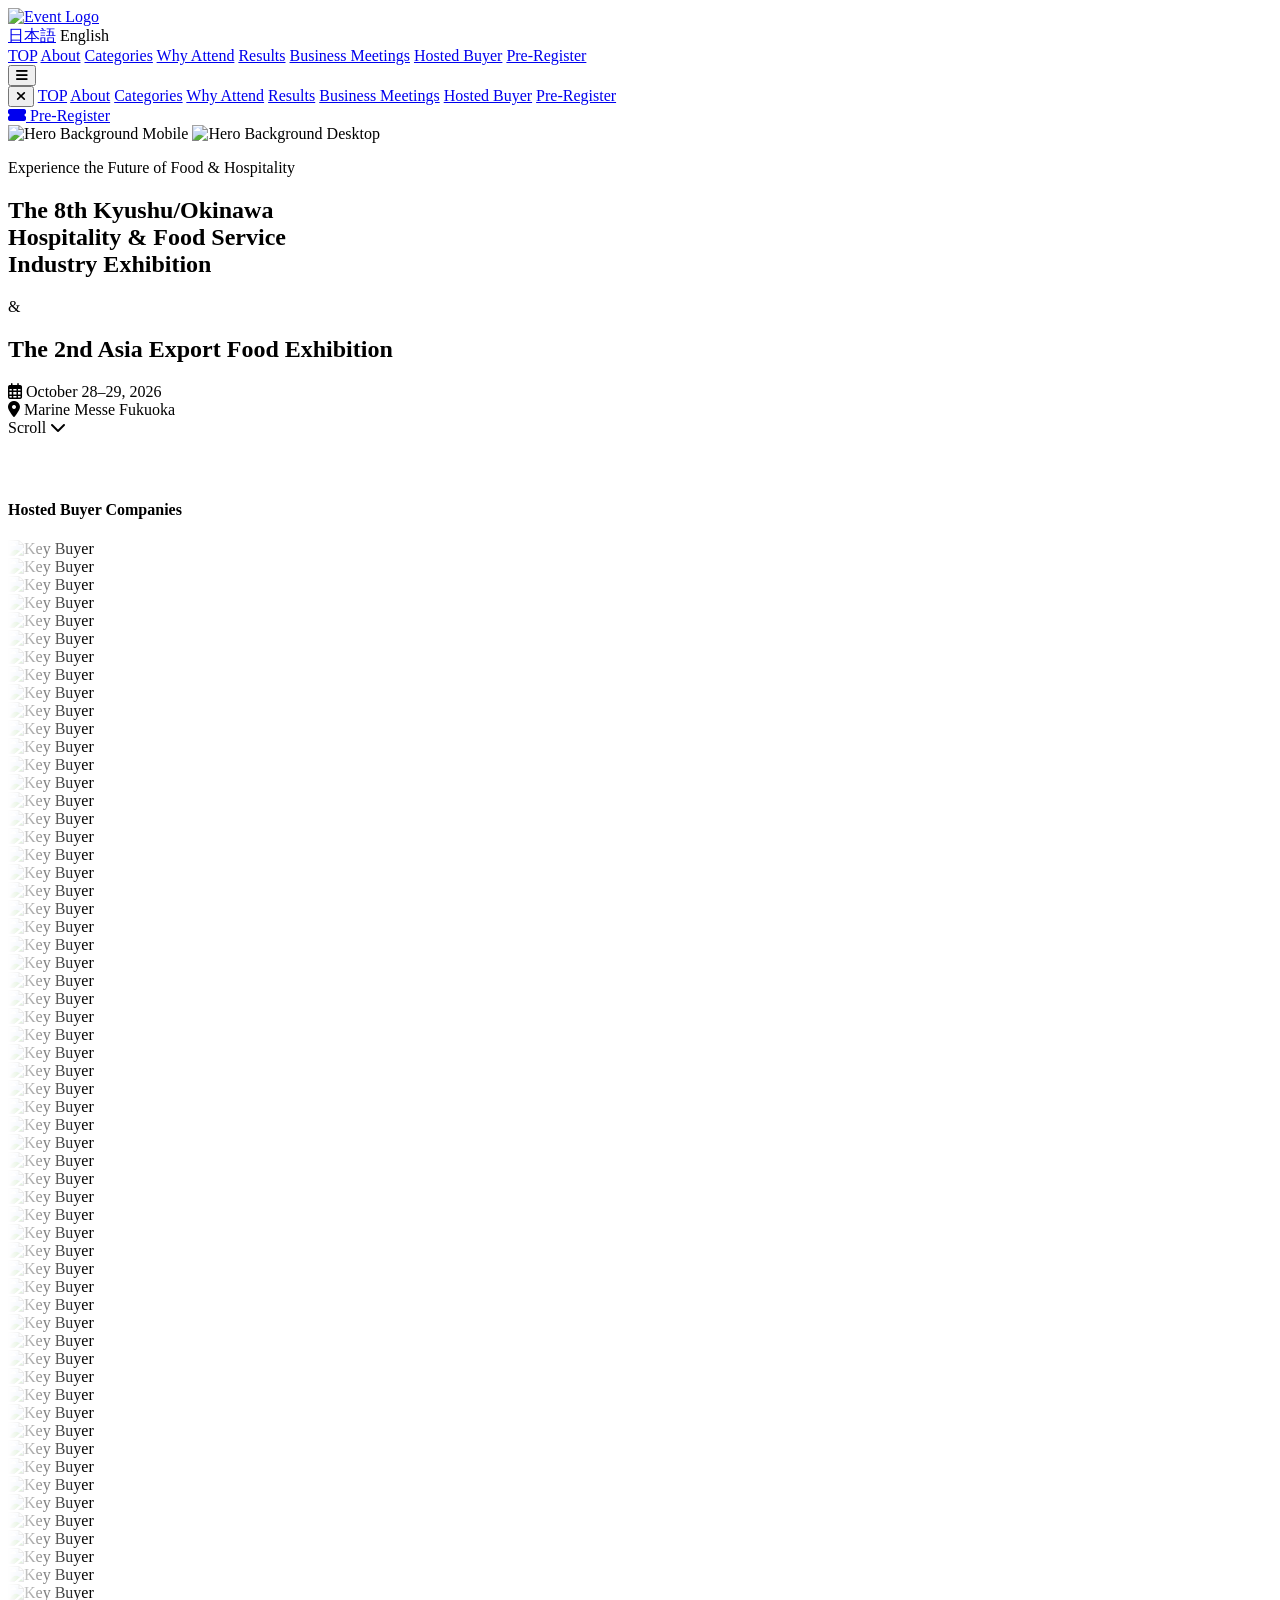
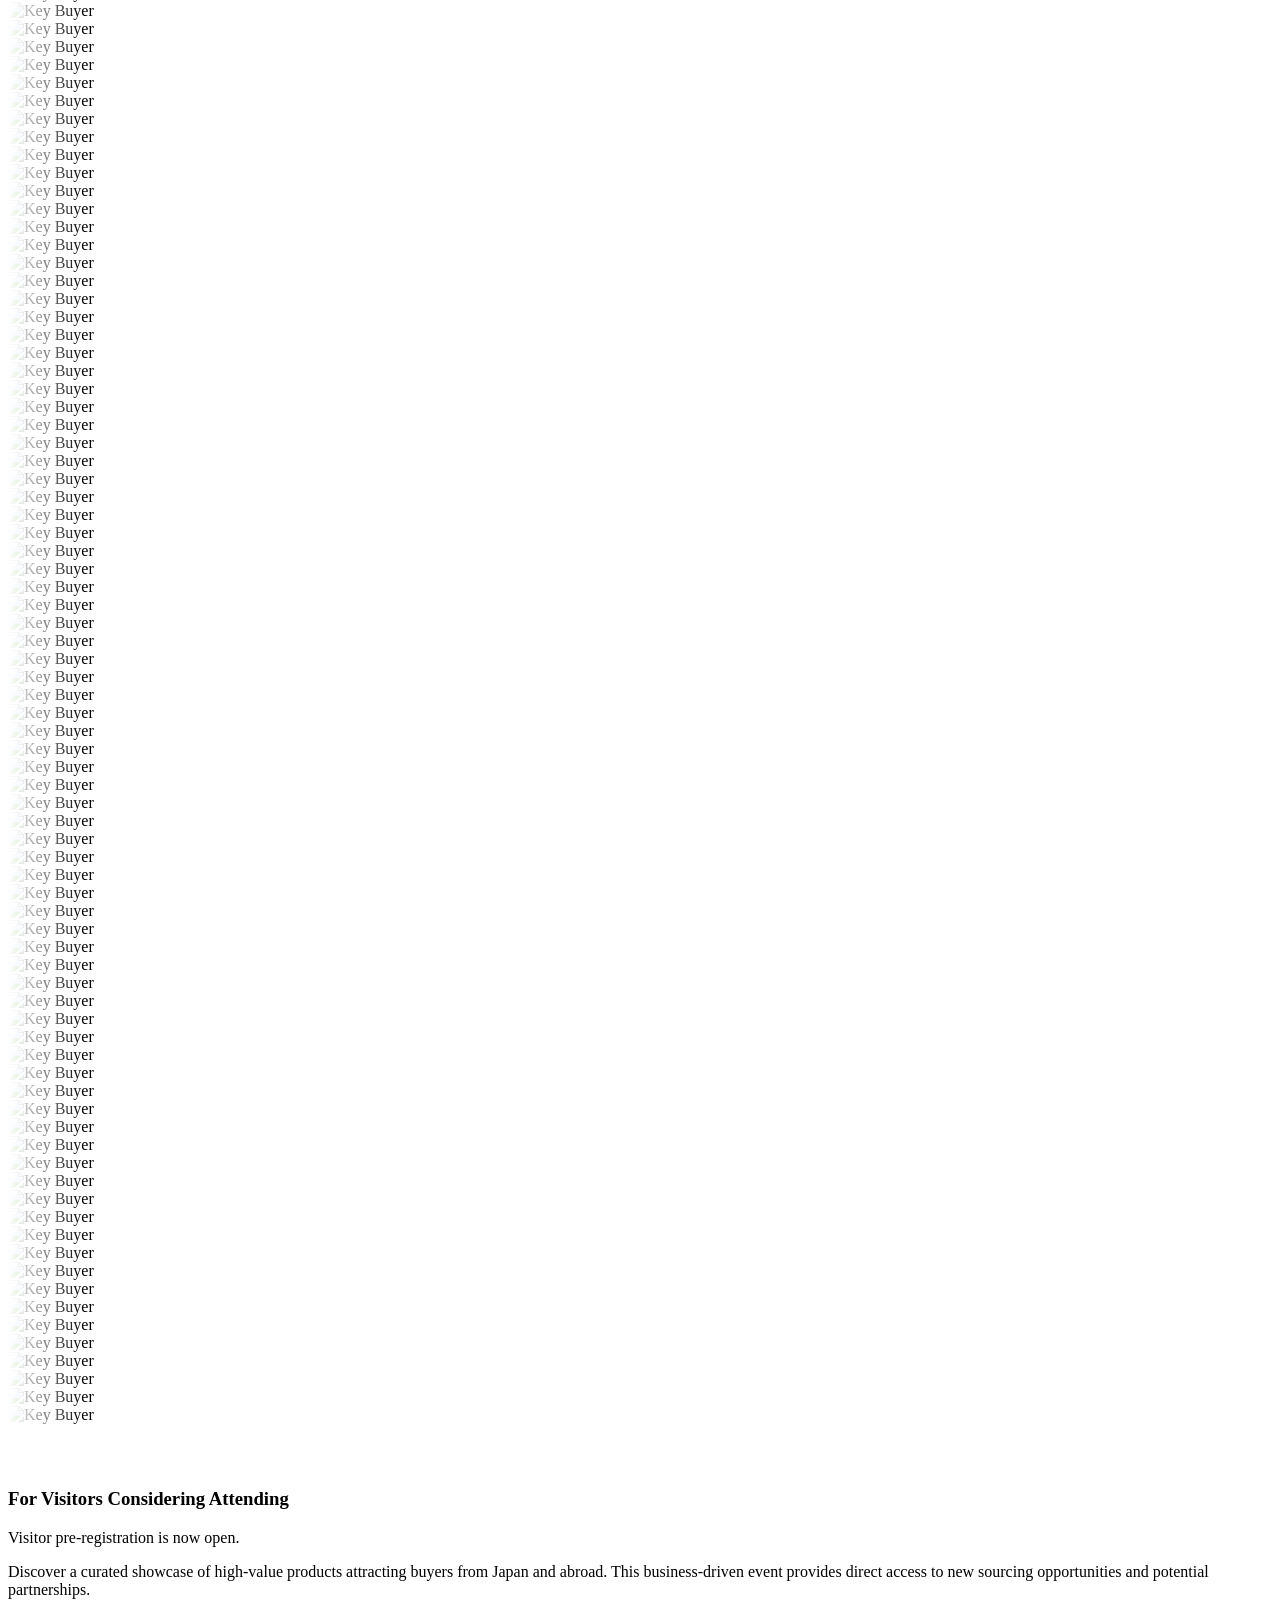
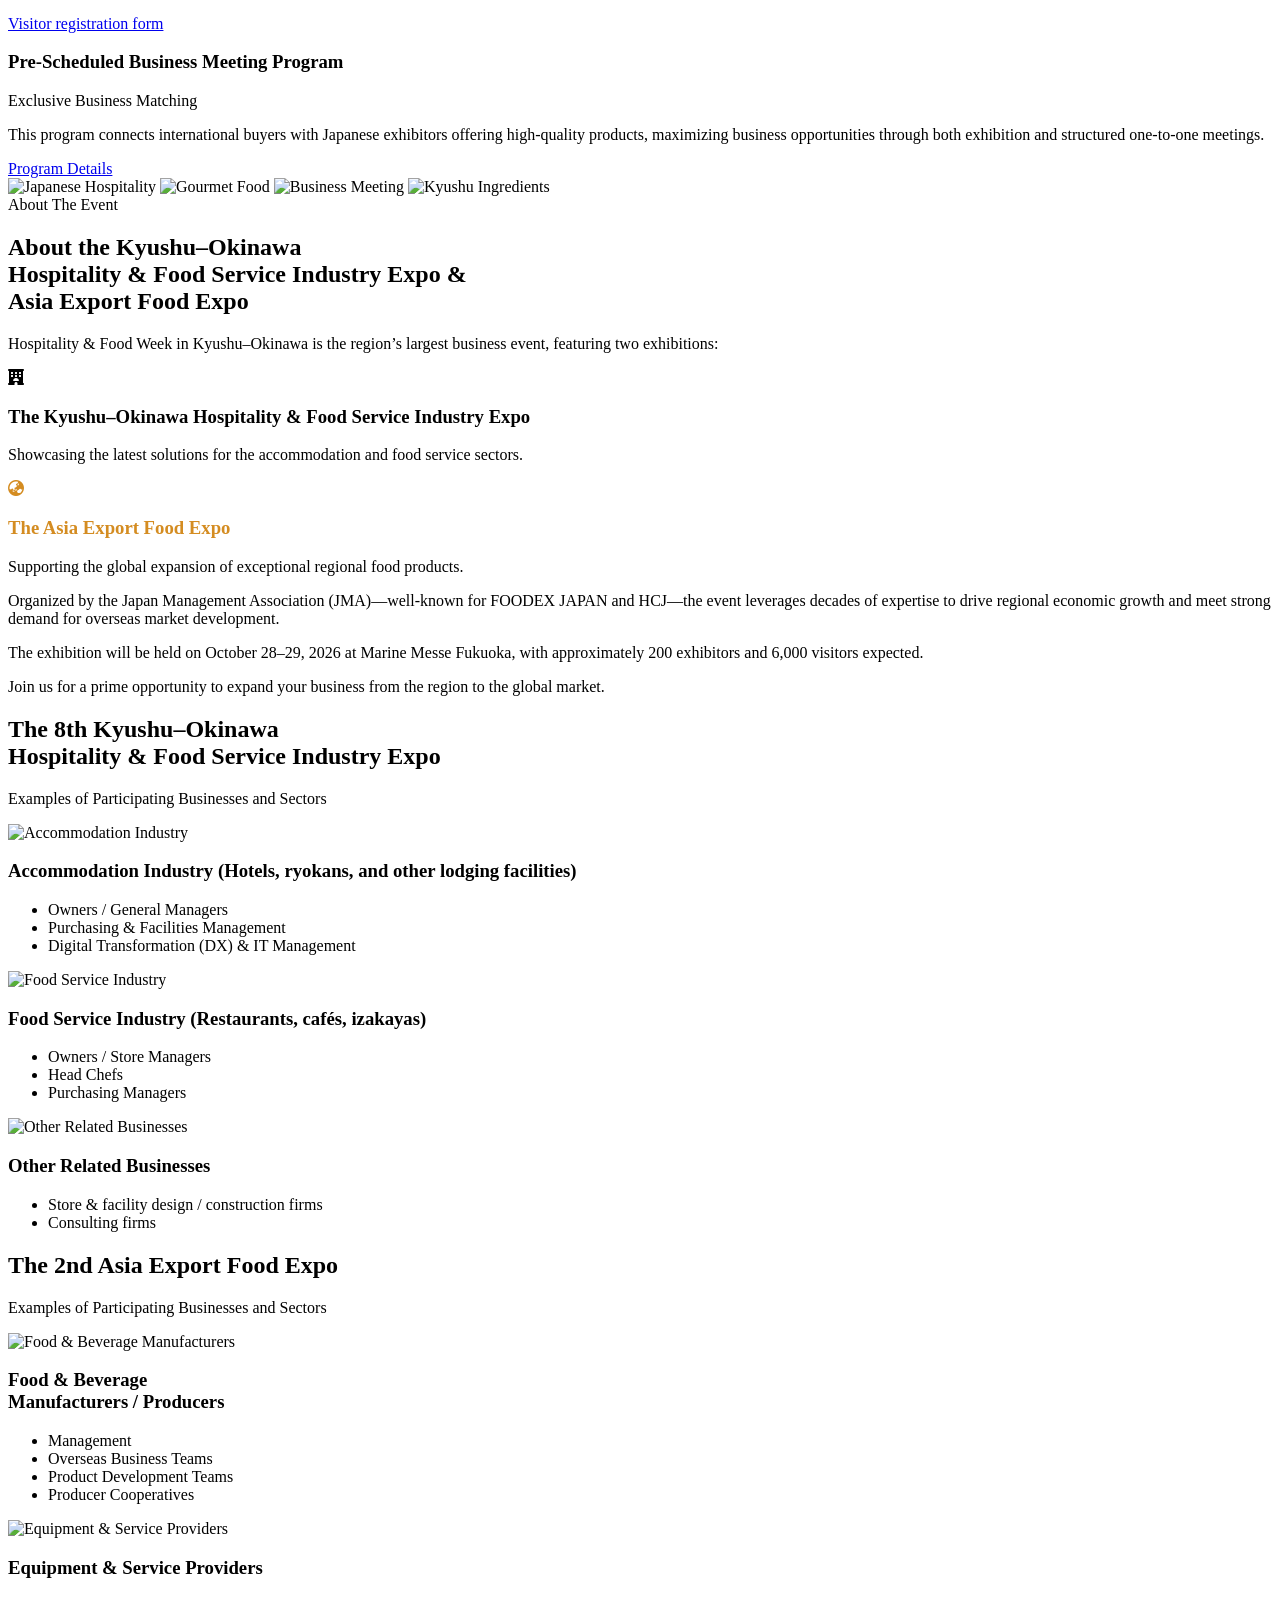
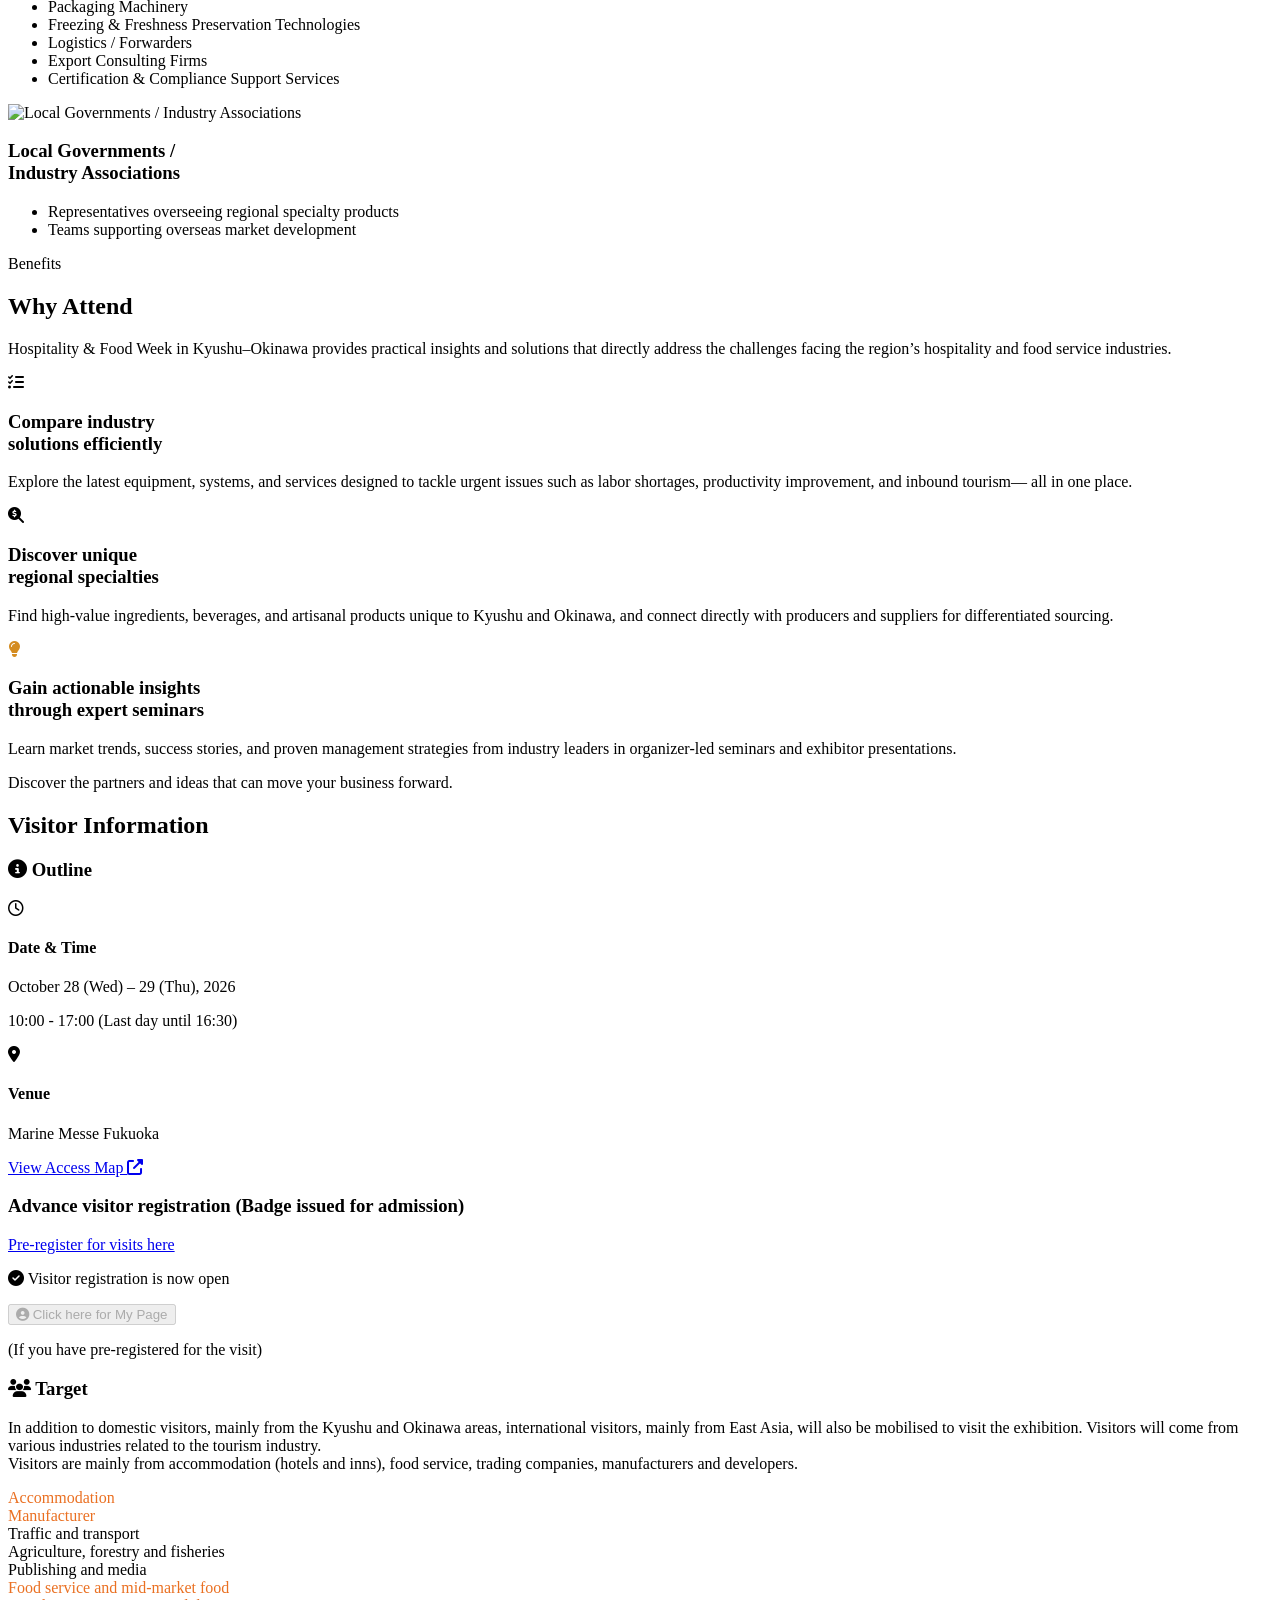
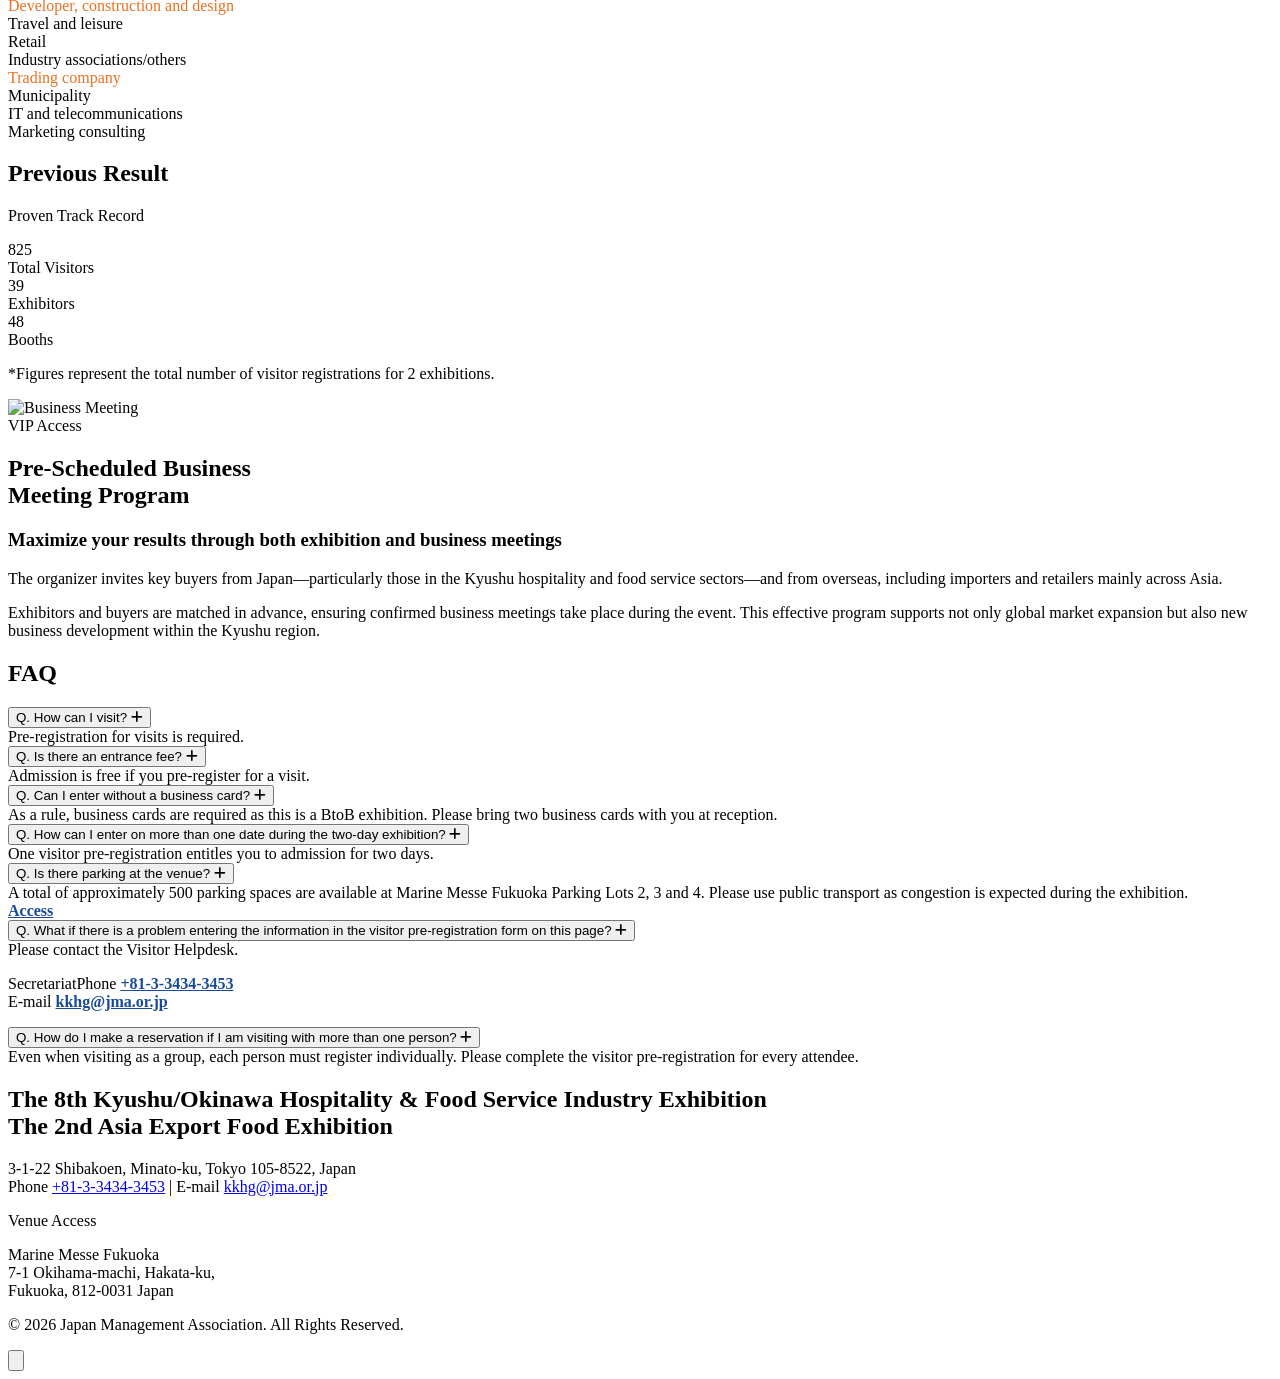
==== en.html @ f1da7d0d "Add English visitor registration links" ====
<!DOCTYPE html>
<html lang="en" class="scroll-smooth">
<head>
    <!-- テスト環境でも本番サイトの画像・相対リンクを参照 -->
    <base href="https://ksh.jma.or.jp/">
<!-- Google Tag Manager --> <script>(function(w,d,s,l,i){w[l]=w[l]||[];w[l].push({'gtm.start': new Date().getTime(),event:'gtm.js'});var f=d.getElementsByTagName(s)[0], j=d.createElement(s),dl=l!='dataLayer'?'&l='+l:'';j.async=true;j.src= 'https://www.googletagmanager.com/gtm.js?id='+i+dl;f.parentNode.insertBefore(j,f); })(window,document,'script','dataLayer','GTM-KD7G38JB');</script> <!-- End Google Tag Manager --> 
 <!-- End Google Tag Manager --> 
    <meta charset="UTF-8">
    <meta name="viewport" content="width=device-width, initial-scale=1.0">
    <title>The 8th Kyushu/Okinawa Hospitality & Food Service Industry Exhibition</title>
    
    <!-- SEO Meta Tags -->
    <title>The 8th Kyushu/Okinawa Hospitality & Food Service Industry Exhibition 2026</title>
    <meta name="description" content="Join the largest hospitality & food service business event in Kyushu & Okinawa, Japan. Discover innovative solutions, high-value regional products, and exclusive networking opportunities. Oct 28-29, 2026 at Marine Messe Fukuoka.">
    <meta name="keywords" content="Kyushu Hospitality Expo, Food Service Industry, Asia Export Food Expo, Japan Trade Show, Fukuoka Event, Hotel Supplies, Restaurant Equipment, Japanese Food Export, B2B Exhibition">
    <meta name="author" content="Japan Management Association (JMA)">
    <meta name="robots" content="index, follow">
    <link rel="canonical" href="https://ksh.jma.or.jp/en.php">

    <!-- Open Graph / Facebook / LinkedIn -->
    <meta property="og:type" content="website">
    <meta property="og:url" content="https://ksh.jma.or.jp/en.php">
    <meta property="og:title" content="The 8th Kyushu/Okinawa Hospitality & Food Service Industry Exhibition">
    <meta property="og:description" content="The region's largest business event connecting international buyers with Japanese hospitality and food service leaders. Experience the future of food and hospitality in Fukuoka.">
    <meta property="og:image" content="./images/en/jma_en_bg.webp">
    <meta property="og:site_name" content="Hospitality & Food Week in Kyushu & Okinawa">

    <!-- Twitter -->
    <meta name="twitter:card" content="summary_large_image">
    <meta name="twitter:url" content="https://ksh.jma.or.jp/en.php">
    <meta name="twitter:title" content="Kyushu/Okinawa Hospitality & Food Service Expo 2026">
    <meta name="twitter:description" content="Discover the future of food & hospitality in Japan. Join us on Oct 28-29, 2026 at Marine Messe Fukuoka.">
    <meta name="twitter:image" content="./images/en/jma_en_bg.webp">


    <!-- Fonts: ゴシック体 (Inter & Roboto) + 数字用 (Oswald) を採用 -->
    <link rel="preconnect" href="https://fonts.googleapis.com">
    <link rel="preconnect" href="https://fonts.gstatic.com" crossorigin>
    <link href="https://fonts.googleapis.com/css2?family=Inter:wght@300;400;500;700;800&family=Oswald:wght@500;700&family=Roboto:wght@400;500;700&display=swap" rel="stylesheet">
    
    <!-- Tailwind CSS -->
    <script src="https://cdn.tailwindcss.com"></script>
    
    <!-- Tailwind Config for Custom Colors/Fonts -->
    <script>
        tailwind.config = {
            theme: {
                extend: {
                    colors: {
                        'brand-blue': '#184A9A',   // 指定色: Previous Highlights背景など
                        'brand-orange': '#EA7022', // 指定色: アクセントカラー
                        'brand-yellow': '#E5A33B', // 指定色: サブカラー
                        'brand-dark': '#333333',   // 基本テキスト色
                        'brand-gray': '#f3f4f6',   // 背景用薄いグレー
                    },
                    fontFamily: {
                        sans: ['Inter', 'sans-serif'], // 基本フォント
                        heading: ['Roboto', 'sans-serif'], // 見出し用（ゴシック系）
                        oswald: ['Oswald', 'sans-serif'], // 数字用
                    },
                    backgroundImage: {
                        // Modified: Responsive Hero Backgrounds
                        'network-pattern': "url('https://www.transparenttextures.com/patterns/cubes.png')",
                    },
                    boxShadow: {
                        'orange-glow': '0 4px 20px rgba(234, 112, 34, 0.3)',
                    }
                }
            }
        }
    </script>

    <!-- FontAwesome -->
    <link rel="stylesheet" href="https://cdnjs.cloudflare.com/ajax/libs/font-awesome/6.4.0/css/all.min.css">

    <style>
        .logo {
            height:1.8rem;
        }

        /* Custom Utilities */
        .text-shadow {
            text-shadow: 1px 1px 3px rgba(0, 0, 0, 0.3);
        }
        
        /* Animation Classes */
        .reveal-on-scroll {
            opacity: 0;
            transform: translateY(30px);
            transition: all 0.8s cubic-bezier(0.5, 0, 0, 1);
        }
        
        .reveal-on-scroll.is-visible {
            opacity: 1;
            transform: translateY(0);
        }
        .faq-content a {
            color:#184A9A;
            text-decoration:underline;
            font-weight: bold;
        }

        /* Infinite Scroll Animation */
        @keyframes infinite-scroll {
            from { transform: translateX(0); }
            to { transform: translateX(-50%); } /* Move half way (since we duplicated the items) */
        }
        
        .animate-infinite-scroll {
            display: flex;
            width: max-content; /* Ensure container is wide enough */
            animation: infinite-scroll 40s linear infinite;
        }
        
        /* Pause on hover */
        .animate-infinite-scroll:hover {
            animation-play-state: paused;
        }

        /* Dual Banner Carousel: Row1 Left, Row2 Right */
        @keyframes banner-scroll-left {
            from { transform: translateX(0); }
            to   { transform: translateX(-50%); }
        }
        @keyframes banner-scroll-right {
            from { transform: translateX(-50%); }
            to   { transform: translateX(0); }
        }

        .banner-scroll-left {
            animation: banner-scroll-left 70s linear infinite;
        }
        .banner-scroll-right {
            animation: banner-scroll-right 60s linear infinite;
        }

        /* Pause on hover */
        .banner-scroll-left:hover,
        .banner-scroll-right:hover {
            animation-play-state: paused;
        }

        /* Staggered delays */
        .delay-100 { transition-delay: 100ms; }
        .delay-200 { transition-delay: 200ms; }
        .delay-300 { transition-delay: 300ms; }

        /* Smooth Anchor Offset */
        html {
            scroll-padding-top: 90px;
        }

        /* Custom Scrollbar */
        ::-webkit-scrollbar {
            width: 10px;
        }
        ::-webkit-scrollbar-track {
            background: #f1f1f1; 
        }
        ::-webkit-scrollbar-thumb {
            background: #EA7022; 
            border-radius: 5px;
        }
        ::-webkit-scrollbar-thumb:hover {
            background: #d6621a; 
        }
        .bg_or_bd {
            color:#EA7022;
        }
    </style>
        <script type="text/javascript">
    (function(c,l,a,r,i,t,y){
        c[a]=c[a]||function(){(c[a].q=c[a].q||[]).push(arguments)};
        t=l.createElement(r);t.async=1;t.src="https://www.clarity.ms/tag/"+i;
        y=l.getElementsByTagName(r)[0];y.parentNode.insertBefore(t,y);
    })(window, document, "clarity", "script", "uqb3ot92ph");
</script>
</head>
<body class="font-sans text-brand-dark antialiased bg-white selection:bg-brand-orange selection:text-white">
<!-- Google Tag Manager (noscript) --> <noscript><iframe src="https://www.googletagmanager.com/ns.html?id=GTM-KD7G38JB" height="0" width="0" style="display:none;visibility:hidden"></iframe></noscript> <!-- End Google Tag Manager (noscript) -->

    <!-- Sticky Navigation (White Background) -->
    <header id="navbar" class="fixed w-full z-50 bg-white shadow-md py-3 transition-all duration-300">
        <div class="container mx-auto px-6 flex justify-between items-center">
            <a href="en.php" class="block">
                <img src="./images/en/logo.png" alt="Event Logo" class="logo w-auto object-contain">
            </a>
            
            <div class="flex items-center gap-4">
                <div class="flex bg-gray-100 rounded-full p-1 text-xs font-bold">
                    <a href="index.php" class="px-3 py-1 rounded-full text-gray-500 hover:text-brand-dark">日本語</a>
                    <span class="px-3 py-1 rounded-full bg-brand-dark text-white">English</span>
                </div>
                <!-- Desktop Menu -->
                <nav class="hidden lg:flex space-x-6 xl:space-x-8 items-center text-sm font-bold tracking-wide text-gray-600">
                    <a href="en.php#home" class="hover:text-brand-orange transition-colors">TOP</a>
                    <a href="en.php#about" class="hover:text-brand-orange transition-colors">About</a>
                    <a href="en.php#categories" class="hover:text-brand-orange transition-colors">Categories</a>
                    <a href="en.php#why-attend" class="hover:text-brand-orange transition-colors">Why Attend</a>
                    <a href="en.php#results" class="hover:text-brand-orange transition-colors">Results</a>
                    <a href="#about" class="hover:text-brand-orange transition-colors">Business Meetings</a>
                    <a href="en_buyer.php" class="hover:text-brand-orange transition-colors">Hosted Buyer</a>
                    <a href="https://velsion.jp/kyusyu-2026/en/visitor/register/terms" target="_blank" rel="noopener" class="bg-brand-orange text-white px-5 py-2.5 rounded hover:bg-white hover:text-brand-orange border-2 border-brand-orange transition-colors shadow-md">
                        Pre-Register
                    </a>
                </nav>

                <!-- Mobile Menu Button -->
                <button id="mobile-menu-btn" class="lg:hidden text-2xl text-brand-blue focus:outline-none">
                    <i class="fas fa-bars"></i>
                </button>
            </div>
        </div>

        <!-- Mobile Menu Overlay -->
        <div id="mobile-menu" class="fixed inset-0 bg-white z-50 transform translate-x-full transition-transform duration-300 flex flex-col justify-center items-center space-y-8 text-xl lg:hidden text-brand-dark font-bold">
            <button id="close-menu-btn" class="absolute top-6 right-6 text-3xl text-brand-orange">
                <i class="fas fa-times"></i>
            </button>
            <a href="en.php#home" class="mobile-link hover:text-brand-orange">TOP</a>
            <a href="en.php#about" class="mobile-link hover:text-brand-orange">About</a>
            <a href="en.php#categories" class="mobile-link hover:text-brand-orange">Categories</a>
            <a href="en.php#why-attend" class="mobile-link hover:text-brand-orange">Why Attend</a>
            <a href="en.php#results" class="mobile-link hover:text-brand-orange">Results</a>
            <a href="en.php#about" class="mobile-link hover:text-brand-orange">Business Meetings</a>
            <a href="en_buyer.php" class="mobile-link hover:text-brand-orange">Hosted Buyer</a>
            <a href="https://velsion.jp/kyusyu-2026/en/visitor/register/terms" target="_blank" rel="noopener" class="mobile-link text-white bg-brand-orange px-10 py-4 rounded shadow-lg hover:bg-white hover:text-brand-orange border-2 border-brand-orange transition-colors">Pre-Register</a>
        </div>
    </header>

    <!-- Floating visitor registration CTA -->
    <a href="https://velsion.jp/kyusyu-2026/en/visitor/register/terms" target="_blank" rel="noopener" aria-label="Pre-register for the exhibition"
       class="fixed bottom-5 right-5 z-50 flex items-center gap-2 bg-brand-orange text-white px-5 py-3 md:px-7 md:py-4 rounded-full shadow-2xl font-bold text-sm md:text-base hover:bg-brand-blue transition-colors border-2 border-white">
        <i class="fas fa-ticket-alt" aria-hidden="true"></i>
        <span>Pre-Register</span>
    </a>

    <!-- Hero Section -->
    <!-- Modified: Classes updated for responsive background (bg-hero-mobile md:bg-hero-desktop) -->
    <section id="home" class="relative min-h-screen flex items-center justify-center bg-hero-mobile md:bg-hero-desktop bg-cover bg-center bg-scroll md:bg-fixed bg-no-repeat overflow-hidden pt-16 pb-12">


<!-- ▼【追加】背景画像エリア -->
<div class="absolute inset-0 w-full h-full -z-10">
        <!-- スマホ用画像 (md:hidden でPCでは隠す) -->
        <img src="./images/en/jma_en_bg_sp.webp" alt="Hero Background Mobile" class="w-full h-full object-cover md:hidden">
        
        <!-- PC用画像 (hidden md:block でスマホでは隠す) -->
        <img src="./images/en/jma_en_bg.webp" alt="Hero Background Desktop" class="w-full h-full object-cover hidden md:block">
        
        <!-- オーバーレイ（暗くするフィルターなど）もここに移動 -->
        <div class="absolute inset-0 bg-gradient-to-b from-[#184A9A]/40 to-[#184A9A]/20"></div>
        <div class="absolute inset-0 bg-black/30"></div>
    </div>



        
        <div class="relative container mx-auto px-6 text-center text-white z-10 pt-6">
            <div class="reveal-on-scroll bg-brand-blue/80 backdrop-blur-sm p-6 md:p-8 rounded-lg inline-block max-w-5xl mx-auto shadow-2xl border-t-4 border-brand-orange">
                <p class="text-brand-yellow tracking-[0.2em] uppercase mb-4 font-bold text-xs md:text-sm">Experience the Future of Food & Hospitality</p>
                
                <!-- Event Titles Wrapper - Smaller & Compact -->
                <div class="flex flex-col gap-2 mb-4">
                    <h1 class="font-heading text-xl md:text-3xl lg:text-4xl font-extrabold leading-tight">
                        The 8th Kyushu/Okinawa<br>
                        Hospitality & Food Service<br>
                        Industry Exhibition
                    </h1>
                    
                    <!-- 連結アクセント - Compact -->
                    <div class="text-brand-orange font-bold text-lg flex items-center justify-center gap-4 py-1">
                        <span class="h-px w-8 bg-white/30"></span>
                        <span>&</span>
                        <span class="h-px w-8 bg-white/30"></span>
                    </div>

                    <h1 class="font-heading text-xl md:text-3xl lg:text-4xl font-extrabold leading-tight text-white">
                        The 2nd Asia Export Food Exhibition
                    </h1>
                </div>
                
                <div class="flex flex-col md:flex-row justify-center items-center gap-4 text-sm md:text-base font-bold">
                    <div class="flex items-center gap-2 bg-white/10 px-5 py-1.5 rounded-full">
                        <i class="far fa-calendar-alt text-brand-orange"></i>
                        <span>October 28–29, 2026</span>
                    </div>
                    <div class="flex items-center gap-2 bg-white/10 px-5 py-1.5 rounded-full">
                        <i class="fas fa-map-marker-alt text-brand-orange"></i>
                        <span>Marine Messe Fukuoka</span>
                    </div>
                </div>
            </div>
        </div>
        
        <!-- Scroll Indicator - Adjusted Position -->
        <div class="absolute bottom-2 left-1/2 transform -translate-x-1/2 text-white animate-pulse flex flex-col items-center gap-1 opacity-60">
            <span class="text-[10px] font-bold tracking-widest uppercase">Scroll</span>
            <i class="fas fa-chevron-down text-brand-orange text-sm"></i>
        </div>
    </section>

    <!-- Main Content Wrapper -->
    <main>

                <!-- Bottom Content: Key Buyer Companies Logos (Dual Infinite Scroll) -->
                <div class="reveal-on-scroll overflow-hidden" style="margin:4em 0;">
                    <!-- Banner Carousel: Hosted Buyer Companies -->
<div class="banner_carousel banner-carousel-wrap">

    <div class="text-center mb-10">
        <h4 class="font-heading text-2xl font-bold text-brand-dark inline-block border-b-2 border-brand-orange pb-2">Hosted Buyer Companies</h4>
    </div>

    <!-- Carousel Wrapper: fade edges -->
    <div class="w-full relative" style="mask-image:linear-gradient(to right,transparent 0%,black 6%,black 94%,transparent 100%);-webkit-mask-image:linear-gradient(to right,transparent 0%,black 6%,black 94%,transparent 100%);">

        <!-- Row 1: Left scroll -->
        <div class="overflow-hidden mb-4">
            <div class="banner-scroll-left flex gap-6 py-3" style="width:max-content;">
                <div class="w-44 h-24 bg-white rounded-lg shadow-sm flex items-center justify-center p-3 flex-shrink-0"><img src="./images/banners/banner_no_1.webp" alt="Key Buyer" class="max-w-full max-h-full object-contain" loading="lazy"></div><div class="w-44 h-24 bg-white rounded-lg shadow-sm flex items-center justify-center p-3 flex-shrink-0"><img src="./images/banners/banner_no_3.webp" alt="Key Buyer" class="max-w-full max-h-full object-contain" loading="lazy"></div><div class="w-44 h-24 bg-white rounded-lg shadow-sm flex items-center justify-center p-3 flex-shrink-0"><img src="./images/banners/banner_no_5.webp" alt="Key Buyer" class="max-w-full max-h-full object-contain" loading="lazy"></div><div class="w-44 h-24 bg-white rounded-lg shadow-sm flex items-center justify-center p-3 flex-shrink-0"><img src="./images/banners/banner_no_7.webp" alt="Key Buyer" class="max-w-full max-h-full object-contain" loading="lazy"></div><div class="w-44 h-24 bg-white rounded-lg shadow-sm flex items-center justify-center p-3 flex-shrink-0"><img src="./images/banners/banner_no_8.webp" alt="Key Buyer" class="max-w-full max-h-full object-contain" loading="lazy"></div><div class="w-44 h-24 bg-white rounded-lg shadow-sm flex items-center justify-center p-3 flex-shrink-0"><img src="./images/banners/banner_no_9.webp" alt="Key Buyer" class="max-w-full max-h-full object-contain" loading="lazy"></div><div class="w-44 h-24 bg-white rounded-lg shadow-sm flex items-center justify-center p-3 flex-shrink-0"><img src="./images/banners/banner_no_10.webp" alt="Key Buyer" class="max-w-full max-h-full object-contain" loading="lazy"></div><div class="w-44 h-24 bg-white rounded-lg shadow-sm flex items-center justify-center p-3 flex-shrink-0"><img src="./images/banners/banner_no_11.webp" alt="Key Buyer" class="max-w-full max-h-full object-contain" loading="lazy"></div><div class="w-44 h-24 bg-white rounded-lg shadow-sm flex items-center justify-center p-3 flex-shrink-0"><img src="./images/banners/banner_no_12.webp" alt="Key Buyer" class="max-w-full max-h-full object-contain" loading="lazy"></div><div class="w-44 h-24 bg-white rounded-lg shadow-sm flex items-center justify-center p-3 flex-shrink-0"><img src="./images/banners/banner_no_13.webp" alt="Key Buyer" class="max-w-full max-h-full object-contain" loading="lazy"></div><div class="w-44 h-24 bg-white rounded-lg shadow-sm flex items-center justify-center p-3 flex-shrink-0"><img src="./images/banners/banner_no_14.webp" alt="Key Buyer" class="max-w-full max-h-full object-contain" loading="lazy"></div><div class="w-44 h-24 bg-white rounded-lg shadow-sm flex items-center justify-center p-3 flex-shrink-0"><img src="./images/banners/banner_no_21.webp" alt="Key Buyer" class="max-w-full max-h-full object-contain" loading="lazy"></div><div class="w-44 h-24 bg-white rounded-lg shadow-sm flex items-center justify-center p-3 flex-shrink-0"><img src="./images/banners/banner_no_22.webp" alt="Key Buyer" class="max-w-full max-h-full object-contain" loading="lazy"></div><div class="w-44 h-24 bg-white rounded-lg shadow-sm flex items-center justify-center p-3 flex-shrink-0"><img src="./images/banners/banner_no_23.webp" alt="Key Buyer" class="max-w-full max-h-full object-contain" loading="lazy"></div><div class="w-44 h-24 bg-white rounded-lg shadow-sm flex items-center justify-center p-3 flex-shrink-0"><img src="./images/banners/banner_no_24.webp" alt="Key Buyer" class="max-w-full max-h-full object-contain" loading="lazy"></div><div class="w-44 h-24 bg-white rounded-lg shadow-sm flex items-center justify-center p-3 flex-shrink-0"><img src="./images/banners/banner_new_1.webp" alt="Key Buyer" class="max-w-full max-h-full object-contain" loading="lazy"></div><div class="w-44 h-24 bg-white rounded-lg shadow-sm flex items-center justify-center p-3 flex-shrink-0"><img src="./images/banners/banner_new_2.webp" alt="Key Buyer" class="max-w-full max-h-full object-contain" loading="lazy"></div><div class="w-44 h-24 bg-white rounded-lg shadow-sm flex items-center justify-center p-3 flex-shrink-0"><img src="./images/banners/banner_new_3.webp" alt="Key Buyer" class="max-w-full max-h-full object-contain" loading="lazy"></div><div class="w-44 h-24 bg-white rounded-lg shadow-sm flex items-center justify-center p-3 flex-shrink-0"><img src="./images/banners/banner_new_4.webp" alt="Key Buyer" class="max-w-full max-h-full object-contain" loading="lazy"></div><div class="w-44 h-24 bg-white rounded-lg shadow-sm flex items-center justify-center p-3 flex-shrink-0"><img src="./images/banners/banner_new_5.webp" alt="Key Buyer" class="max-w-full max-h-full object-contain" loading="lazy"></div><div class="w-44 h-24 bg-white rounded-lg shadow-sm flex items-center justify-center p-3 flex-shrink-0"><img src="./images/banners/banner_new_6.webp" alt="Key Buyer" class="max-w-full max-h-full object-contain" loading="lazy"></div><div class="w-44 h-24 bg-white rounded-lg shadow-sm flex items-center justify-center p-3 flex-shrink-0"><img src="./images/banners/banner_new_7.webp" alt="Key Buyer" class="max-w-full max-h-full object-contain" loading="lazy"></div><div class="w-44 h-24 bg-white rounded-lg shadow-sm flex items-center justify-center p-3 flex-shrink-0"><img src="./images/banners/banner_new_8.webp" alt="Key Buyer" class="max-w-full max-h-full object-contain" loading="lazy"></div><div class="w-44 h-24 bg-white rounded-lg shadow-sm flex items-center justify-center p-3 flex-shrink-0"><img src="./images/banners/banner_no_1.webp" alt="Key Buyer" class="max-w-full max-h-full object-contain" loading="lazy"></div><div class="w-44 h-24 bg-white rounded-lg shadow-sm flex items-center justify-center p-3 flex-shrink-0"><img src="./images/banners/banner_no_3.webp" alt="Key Buyer" class="max-w-full max-h-full object-contain" loading="lazy"></div><div class="w-44 h-24 bg-white rounded-lg shadow-sm flex items-center justify-center p-3 flex-shrink-0"><img src="./images/banners/banner_no_5.webp" alt="Key Buyer" class="max-w-full max-h-full object-contain" loading="lazy"></div><div class="w-44 h-24 bg-white rounded-lg shadow-sm flex items-center justify-center p-3 flex-shrink-0"><img src="./images/banners/banner_no_7.webp" alt="Key Buyer" class="max-w-full max-h-full object-contain" loading="lazy"></div><div class="w-44 h-24 bg-white rounded-lg shadow-sm flex items-center justify-center p-3 flex-shrink-0"><img src="./images/banners/banner_no_8.webp" alt="Key Buyer" class="max-w-full max-h-full object-contain" loading="lazy"></div><div class="w-44 h-24 bg-white rounded-lg shadow-sm flex items-center justify-center p-3 flex-shrink-0"><img src="./images/banners/banner_no_9.webp" alt="Key Buyer" class="max-w-full max-h-full object-contain" loading="lazy"></div><div class="w-44 h-24 bg-white rounded-lg shadow-sm flex items-center justify-center p-3 flex-shrink-0"><img src="./images/banners/banner_no_10.webp" alt="Key Buyer" class="max-w-full max-h-full object-contain" loading="lazy"></div><div class="w-44 h-24 bg-white rounded-lg shadow-sm flex items-center justify-center p-3 flex-shrink-0"><img src="./images/banners/banner_no_11.webp" alt="Key Buyer" class="max-w-full max-h-full object-contain" loading="lazy"></div><div class="w-44 h-24 bg-white rounded-lg shadow-sm flex items-center justify-center p-3 flex-shrink-0"><img src="./images/banners/banner_no_12.webp" alt="Key Buyer" class="max-w-full max-h-full object-contain" loading="lazy"></div><div class="w-44 h-24 bg-white rounded-lg shadow-sm flex items-center justify-center p-3 flex-shrink-0"><img src="./images/banners/banner_no_13.webp" alt="Key Buyer" class="max-w-full max-h-full object-contain" loading="lazy"></div><div class="w-44 h-24 bg-white rounded-lg shadow-sm flex items-center justify-center p-3 flex-shrink-0"><img src="./images/banners/banner_no_14.webp" alt="Key Buyer" class="max-w-full max-h-full object-contain" loading="lazy"></div><div class="w-44 h-24 bg-white rounded-lg shadow-sm flex items-center justify-center p-3 flex-shrink-0"><img src="./images/banners/banner_no_21.webp" alt="Key Buyer" class="max-w-full max-h-full object-contain" loading="lazy"></div><div class="w-44 h-24 bg-white rounded-lg shadow-sm flex items-center justify-center p-3 flex-shrink-0"><img src="./images/banners/banner_no_22.webp" alt="Key Buyer" class="max-w-full max-h-full object-contain" loading="lazy"></div><div class="w-44 h-24 bg-white rounded-lg shadow-sm flex items-center justify-center p-3 flex-shrink-0"><img src="./images/banners/banner_no_23.webp" alt="Key Buyer" class="max-w-full max-h-full object-contain" loading="lazy"></div><div class="w-44 h-24 bg-white rounded-lg shadow-sm flex items-center justify-center p-3 flex-shrink-0"><img src="./images/banners/banner_no_24.webp" alt="Key Buyer" class="max-w-full max-h-full object-contain" loading="lazy"></div><div class="w-44 h-24 bg-white rounded-lg shadow-sm flex items-center justify-center p-3 flex-shrink-0"><img src="./images/banners/banner_new_1.webp" alt="Key Buyer" class="max-w-full max-h-full object-contain" loading="lazy"></div><div class="w-44 h-24 bg-white rounded-lg shadow-sm flex items-center justify-center p-3 flex-shrink-0"><img src="./images/banners/banner_new_2.webp" alt="Key Buyer" class="max-w-full max-h-full object-contain" loading="lazy"></div><div class="w-44 h-24 bg-white rounded-lg shadow-sm flex items-center justify-center p-3 flex-shrink-0"><img src="./images/banners/banner_new_3.webp" alt="Key Buyer" class="max-w-full max-h-full object-contain" loading="lazy"></div><div class="w-44 h-24 bg-white rounded-lg shadow-sm flex items-center justify-center p-3 flex-shrink-0"><img src="./images/banners/banner_new_4.webp" alt="Key Buyer" class="max-w-full max-h-full object-contain" loading="lazy"></div><div class="w-44 h-24 bg-white rounded-lg shadow-sm flex items-center justify-center p-3 flex-shrink-0"><img src="./images/banners/banner_new_5.webp" alt="Key Buyer" class="max-w-full max-h-full object-contain" loading="lazy"></div><div class="w-44 h-24 bg-white rounded-lg shadow-sm flex items-center justify-center p-3 flex-shrink-0"><img src="./images/banners/banner_new_6.webp" alt="Key Buyer" class="max-w-full max-h-full object-contain" loading="lazy"></div><div class="w-44 h-24 bg-white rounded-lg shadow-sm flex items-center justify-center p-3 flex-shrink-0"><img src="./images/banners/banner_new_7.webp" alt="Key Buyer" class="max-w-full max-h-full object-contain" loading="lazy"></div><div class="w-44 h-24 bg-white rounded-lg shadow-sm flex items-center justify-center p-3 flex-shrink-0"><img src="./images/banners/banner_new_8.webp" alt="Key Buyer" class="max-w-full max-h-full object-contain" loading="lazy"></div>            </div>
        </div>

        <!-- Row 2: Right scroll -->
        <div class="overflow-hidden mb-4">
            <div class="banner-scroll-right flex gap-6 py-3" style="width:max-content;">
                <div class="w-44 h-24 bg-white rounded-lg shadow-sm flex items-center justify-center p-3 flex-shrink-0"><img src="./images/banners/banner_no_27.webp" alt="Key Buyer" class="max-w-full max-h-full object-contain" loading="lazy"></div><div class="w-44 h-24 bg-white rounded-lg shadow-sm flex items-center justify-center p-3 flex-shrink-0"><img src="./images/banners/banner_no_28.webp" alt="Key Buyer" class="max-w-full max-h-full object-contain" loading="lazy"></div><div class="w-44 h-24 bg-white rounded-lg shadow-sm flex items-center justify-center p-3 flex-shrink-0"><img src="./images/banners/banner_no_29.webp" alt="Key Buyer" class="max-w-full max-h-full object-contain" loading="lazy"></div><div class="w-44 h-24 bg-white rounded-lg shadow-sm flex items-center justify-center p-3 flex-shrink-0"><img src="./images/banners/banner_no_30.webp" alt="Key Buyer" class="max-w-full max-h-full object-contain" loading="lazy"></div><div class="w-44 h-24 bg-white rounded-lg shadow-sm flex items-center justify-center p-3 flex-shrink-0"><img src="./images/banners/banner_no_31.webp" alt="Key Buyer" class="max-w-full max-h-full object-contain" loading="lazy"></div><div class="w-44 h-24 bg-white rounded-lg shadow-sm flex items-center justify-center p-3 flex-shrink-0"><img src="./images/banners/banner_no_32.webp" alt="Key Buyer" class="max-w-full max-h-full object-contain" loading="lazy"></div><div class="w-44 h-24 bg-white rounded-lg shadow-sm flex items-center justify-center p-3 flex-shrink-0"><img src="./images/banners/banner_no_33.webp" alt="Key Buyer" class="max-w-full max-h-full object-contain" loading="lazy"></div><div class="w-44 h-24 bg-white rounded-lg shadow-sm flex items-center justify-center p-3 flex-shrink-0"><img src="./images/banners/banner_no_38.webp" alt="Key Buyer" class="max-w-full max-h-full object-contain" loading="lazy"></div><div class="w-44 h-24 bg-white rounded-lg shadow-sm flex items-center justify-center p-3 flex-shrink-0"><img src="./images/banners/banner_no_40.webp" alt="Key Buyer" class="max-w-full max-h-full object-contain" loading="lazy"></div><div class="w-44 h-24 bg-white rounded-lg shadow-sm flex items-center justify-center p-3 flex-shrink-0"><img src="./images/banners/banner_no_41.webp" alt="Key Buyer" class="max-w-full max-h-full object-contain" loading="lazy"></div><div class="w-44 h-24 bg-white rounded-lg shadow-sm flex items-center justify-center p-3 flex-shrink-0"><img src="./images/banners/banner_no_42.webp" alt="Key Buyer" class="max-w-full max-h-full object-contain" loading="lazy"></div><div class="w-44 h-24 bg-white rounded-lg shadow-sm flex items-center justify-center p-3 flex-shrink-0"><img src="./images/banners/banner_no_44.webp" alt="Key Buyer" class="max-w-full max-h-full object-contain" loading="lazy"></div><div class="w-44 h-24 bg-white rounded-lg shadow-sm flex items-center justify-center p-3 flex-shrink-0"><img src="./images/banners/banner_no_48.webp" alt="Key Buyer" class="max-w-full max-h-full object-contain" loading="lazy"></div><div class="w-44 h-24 bg-white rounded-lg shadow-sm flex items-center justify-center p-3 flex-shrink-0"><img src="./images/banners/banner_no_49.webp" alt="Key Buyer" class="max-w-full max-h-full object-contain" loading="lazy"></div><div class="w-44 h-24 bg-white rounded-lg shadow-sm flex items-center justify-center p-3 flex-shrink-0"><img src="./images/banners/banner_no_51.webp" alt="Key Buyer" class="max-w-full max-h-full object-contain" loading="lazy"></div><div class="w-44 h-24 bg-white rounded-lg shadow-sm flex items-center justify-center p-3 flex-shrink-0"><img src="./images/banners/banner_new_9.webp" alt="Key Buyer" class="max-w-full max-h-full object-contain" loading="lazy"></div><div class="w-44 h-24 bg-white rounded-lg shadow-sm flex items-center justify-center p-3 flex-shrink-0"><img src="./images/banners/banner_new_10.webp" alt="Key Buyer" class="max-w-full max-h-full object-contain" loading="lazy"></div><div class="w-44 h-24 bg-white rounded-lg shadow-sm flex items-center justify-center p-3 flex-shrink-0"><img src="./images/banners/banner_new_11.webp" alt="Key Buyer" class="max-w-full max-h-full object-contain" loading="lazy"></div><div class="w-44 h-24 bg-white rounded-lg shadow-sm flex items-center justify-center p-3 flex-shrink-0"><img src="./images/banners/banner_new_12.webp" alt="Key Buyer" class="max-w-full max-h-full object-contain" loading="lazy"></div><div class="w-44 h-24 bg-white rounded-lg shadow-sm flex items-center justify-center p-3 flex-shrink-0"><img src="./images/banners/banner_new_13.webp" alt="Key Buyer" class="max-w-full max-h-full object-contain" loading="lazy"></div><div class="w-44 h-24 bg-white rounded-lg shadow-sm flex items-center justify-center p-3 flex-shrink-0"><img src="./images/banners/banner_new_14.webp" alt="Key Buyer" class="max-w-full max-h-full object-contain" loading="lazy"></div><div class="w-44 h-24 bg-white rounded-lg shadow-sm flex items-center justify-center p-3 flex-shrink-0"><img src="./images/banners/banner_new_15.webp" alt="Key Buyer" class="max-w-full max-h-full object-contain" loading="lazy"></div><div class="w-44 h-24 bg-white rounded-lg shadow-sm flex items-center justify-center p-3 flex-shrink-0"><img src="./images/banners/banner_new_16.webp" alt="Key Buyer" class="max-w-full max-h-full object-contain" loading="lazy"></div><div class="w-44 h-24 bg-white rounded-lg shadow-sm flex items-center justify-center p-3 flex-shrink-0"><img src="./images/banners/banner_no_27.webp" alt="Key Buyer" class="max-w-full max-h-full object-contain" loading="lazy"></div><div class="w-44 h-24 bg-white rounded-lg shadow-sm flex items-center justify-center p-3 flex-shrink-0"><img src="./images/banners/banner_no_28.webp" alt="Key Buyer" class="max-w-full max-h-full object-contain" loading="lazy"></div><div class="w-44 h-24 bg-white rounded-lg shadow-sm flex items-center justify-center p-3 flex-shrink-0"><img src="./images/banners/banner_no_29.webp" alt="Key Buyer" class="max-w-full max-h-full object-contain" loading="lazy"></div><div class="w-44 h-24 bg-white rounded-lg shadow-sm flex items-center justify-center p-3 flex-shrink-0"><img src="./images/banners/banner_no_30.webp" alt="Key Buyer" class="max-w-full max-h-full object-contain" loading="lazy"></div><div class="w-44 h-24 bg-white rounded-lg shadow-sm flex items-center justify-center p-3 flex-shrink-0"><img src="./images/banners/banner_no_31.webp" alt="Key Buyer" class="max-w-full max-h-full object-contain" loading="lazy"></div><div class="w-44 h-24 bg-white rounded-lg shadow-sm flex items-center justify-center p-3 flex-shrink-0"><img src="./images/banners/banner_no_32.webp" alt="Key Buyer" class="max-w-full max-h-full object-contain" loading="lazy"></div><div class="w-44 h-24 bg-white rounded-lg shadow-sm flex items-center justify-center p-3 flex-shrink-0"><img src="./images/banners/banner_no_33.webp" alt="Key Buyer" class="max-w-full max-h-full object-contain" loading="lazy"></div><div class="w-44 h-24 bg-white rounded-lg shadow-sm flex items-center justify-center p-3 flex-shrink-0"><img src="./images/banners/banner_no_38.webp" alt="Key Buyer" class="max-w-full max-h-full object-contain" loading="lazy"></div><div class="w-44 h-24 bg-white rounded-lg shadow-sm flex items-center justify-center p-3 flex-shrink-0"><img src="./images/banners/banner_no_40.webp" alt="Key Buyer" class="max-w-full max-h-full object-contain" loading="lazy"></div><div class="w-44 h-24 bg-white rounded-lg shadow-sm flex items-center justify-center p-3 flex-shrink-0"><img src="./images/banners/banner_no_41.webp" alt="Key Buyer" class="max-w-full max-h-full object-contain" loading="lazy"></div><div class="w-44 h-24 bg-white rounded-lg shadow-sm flex items-center justify-center p-3 flex-shrink-0"><img src="./images/banners/banner_no_42.webp" alt="Key Buyer" class="max-w-full max-h-full object-contain" loading="lazy"></div><div class="w-44 h-24 bg-white rounded-lg shadow-sm flex items-center justify-center p-3 flex-shrink-0"><img src="./images/banners/banner_no_44.webp" alt="Key Buyer" class="max-w-full max-h-full object-contain" loading="lazy"></div><div class="w-44 h-24 bg-white rounded-lg shadow-sm flex items-center justify-center p-3 flex-shrink-0"><img src="./images/banners/banner_no_48.webp" alt="Key Buyer" class="max-w-full max-h-full object-contain" loading="lazy"></div><div class="w-44 h-24 bg-white rounded-lg shadow-sm flex items-center justify-center p-3 flex-shrink-0"><img src="./images/banners/banner_no_49.webp" alt="Key Buyer" class="max-w-full max-h-full object-contain" loading="lazy"></div><div class="w-44 h-24 bg-white rounded-lg shadow-sm flex items-center justify-center p-3 flex-shrink-0"><img src="./images/banners/banner_no_51.webp" alt="Key Buyer" class="max-w-full max-h-full object-contain" loading="lazy"></div><div class="w-44 h-24 bg-white rounded-lg shadow-sm flex items-center justify-center p-3 flex-shrink-0"><img src="./images/banners/banner_new_9.webp" alt="Key Buyer" class="max-w-full max-h-full object-contain" loading="lazy"></div><div class="w-44 h-24 bg-white rounded-lg shadow-sm flex items-center justify-center p-3 flex-shrink-0"><img src="./images/banners/banner_new_10.webp" alt="Key Buyer" class="max-w-full max-h-full object-contain" loading="lazy"></div><div class="w-44 h-24 bg-white rounded-lg shadow-sm flex items-center justify-center p-3 flex-shrink-0"><img src="./images/banners/banner_new_11.webp" alt="Key Buyer" class="max-w-full max-h-full object-contain" loading="lazy"></div><div class="w-44 h-24 bg-white rounded-lg shadow-sm flex items-center justify-center p-3 flex-shrink-0"><img src="./images/banners/banner_new_12.webp" alt="Key Buyer" class="max-w-full max-h-full object-contain" loading="lazy"></div><div class="w-44 h-24 bg-white rounded-lg shadow-sm flex items-center justify-center p-3 flex-shrink-0"><img src="./images/banners/banner_new_13.webp" alt="Key Buyer" class="max-w-full max-h-full object-contain" loading="lazy"></div><div class="w-44 h-24 bg-white rounded-lg shadow-sm flex items-center justify-center p-3 flex-shrink-0"><img src="./images/banners/banner_new_14.webp" alt="Key Buyer" class="max-w-full max-h-full object-contain" loading="lazy"></div><div class="w-44 h-24 bg-white rounded-lg shadow-sm flex items-center justify-center p-3 flex-shrink-0"><img src="./images/banners/banner_new_15.webp" alt="Key Buyer" class="max-w-full max-h-full object-contain" loading="lazy"></div><div class="w-44 h-24 bg-white rounded-lg shadow-sm flex items-center justify-center p-3 flex-shrink-0"><img src="./images/banners/banner_new_16.webp" alt="Key Buyer" class="max-w-full max-h-full object-contain" loading="lazy"></div>            </div>
        </div>

        <!-- Row 3: Left scroll (alt speed) -->
        <div class="overflow-hidden">
            <div class="banner-scroll-left banner-scroll-left--alt flex gap-6 py-3" style="width:max-content;">
                <div class="w-44 h-24 bg-white rounded-lg shadow-sm flex items-center justify-center p-3 flex-shrink-0"><img src="./images/banners/banner_no_52.webp" alt="Key Buyer" class="max-w-full max-h-full object-contain" loading="lazy"></div><div class="w-44 h-24 bg-white rounded-lg shadow-sm flex items-center justify-center p-3 flex-shrink-0"><img src="./images/banners/banner_no_53.webp" alt="Key Buyer" class="max-w-full max-h-full object-contain" loading="lazy"></div><div class="w-44 h-24 bg-white rounded-lg shadow-sm flex items-center justify-center p-3 flex-shrink-0"><img src="./images/banners/banner_no_54.webp" alt="Key Buyer" class="max-w-full max-h-full object-contain" loading="lazy"></div><div class="w-44 h-24 bg-white rounded-lg shadow-sm flex items-center justify-center p-3 flex-shrink-0"><img src="./images/banners/banner_no_56.webp" alt="Key Buyer" class="max-w-full max-h-full object-contain" loading="lazy"></div><div class="w-44 h-24 bg-white rounded-lg shadow-sm flex items-center justify-center p-3 flex-shrink-0"><img src="./images/banners/banner_no_58.webp" alt="Key Buyer" class="max-w-full max-h-full object-contain" loading="lazy"></div><div class="w-44 h-24 bg-white rounded-lg shadow-sm flex items-center justify-center p-3 flex-shrink-0"><img src="./images/banners/banner_no_61.webp" alt="Key Buyer" class="max-w-full max-h-full object-contain" loading="lazy"></div><div class="w-44 h-24 bg-white rounded-lg shadow-sm flex items-center justify-center p-3 flex-shrink-0"><img src="./images/banners/banner_no_63.webp" alt="Key Buyer" class="max-w-full max-h-full object-contain" loading="lazy"></div><div class="w-44 h-24 bg-white rounded-lg shadow-sm flex items-center justify-center p-3 flex-shrink-0"><img src="./images/banners/banner_no_64.webp" alt="Key Buyer" class="max-w-full max-h-full object-contain" loading="lazy"></div><div class="w-44 h-24 bg-white rounded-lg shadow-sm flex items-center justify-center p-3 flex-shrink-0"><img src="./images/banners/banner_no_66.webp" alt="Key Buyer" class="max-w-full max-h-full object-contain" loading="lazy"></div><div class="w-44 h-24 bg-white rounded-lg shadow-sm flex items-center justify-center p-3 flex-shrink-0"><img src="./images/banners/banner_no_67.webp" alt="Key Buyer" class="max-w-full max-h-full object-contain" loading="lazy"></div><div class="w-44 h-24 bg-white rounded-lg shadow-sm flex items-center justify-center p-3 flex-shrink-0"><img src="./images/banners/banner_no_68.webp" alt="Key Buyer" class="max-w-full max-h-full object-contain" loading="lazy"></div><div class="w-44 h-24 bg-white rounded-lg shadow-sm flex items-center justify-center p-3 flex-shrink-0"><img src="./images/banners/banner_no_70.webp" alt="Key Buyer" class="max-w-full max-h-full object-contain" loading="lazy"></div><div class="w-44 h-24 bg-white rounded-lg shadow-sm flex items-center justify-center p-3 flex-shrink-0"><img src="./images/banners/banner_no_74.webp" alt="Key Buyer" class="max-w-full max-h-full object-contain" loading="lazy"></div><div class="w-44 h-24 bg-white rounded-lg shadow-sm flex items-center justify-center p-3 flex-shrink-0"><img src="./images/banners/banner_no_76.webp" alt="Key Buyer" class="max-w-full max-h-full object-contain" loading="lazy"></div><div class="w-44 h-24 bg-white rounded-lg shadow-sm flex items-center justify-center p-3 flex-shrink-0"><img src="./images/banners/banner_no_78.webp" alt="Key Buyer" class="max-w-full max-h-full object-contain" loading="lazy"></div><div class="w-44 h-24 bg-white rounded-lg shadow-sm flex items-center justify-center p-3 flex-shrink-0"><img src="./images/banners/banner_new_17.webp" alt="Key Buyer" class="max-w-full max-h-full object-contain" loading="lazy"></div><div class="w-44 h-24 bg-white rounded-lg shadow-sm flex items-center justify-center p-3 flex-shrink-0"><img src="./images/banners/banner_new_18.webp" alt="Key Buyer" class="max-w-full max-h-full object-contain" loading="lazy"></div><div class="w-44 h-24 bg-white rounded-lg shadow-sm flex items-center justify-center p-3 flex-shrink-0"><img src="./images/banners/banner_new_19.webp" alt="Key Buyer" class="max-w-full max-h-full object-contain" loading="lazy"></div><div class="w-44 h-24 bg-white rounded-lg shadow-sm flex items-center justify-center p-3 flex-shrink-0"><img src="./images/banners/banner_new_20.webp" alt="Key Buyer" class="max-w-full max-h-full object-contain" loading="lazy"></div><div class="w-44 h-24 bg-white rounded-lg shadow-sm flex items-center justify-center p-3 flex-shrink-0"><img src="./images/banners/banner_new_21.webp" alt="Key Buyer" class="max-w-full max-h-full object-contain" loading="lazy"></div><div class="w-44 h-24 bg-white rounded-lg shadow-sm flex items-center justify-center p-3 flex-shrink-0"><img src="./images/banners/banner_new_22.webp" alt="Key Buyer" class="max-w-full max-h-full object-contain" loading="lazy"></div><div class="w-44 h-24 bg-white rounded-lg shadow-sm flex items-center justify-center p-3 flex-shrink-0"><img src="./images/banners/banner_new_23.webp" alt="Key Buyer" class="max-w-full max-h-full object-contain" loading="lazy"></div><div class="w-44 h-24 bg-white rounded-lg shadow-sm flex items-center justify-center p-3 flex-shrink-0"><img src="./images/banners/banner_new_24.webp" alt="Key Buyer" class="max-w-full max-h-full object-contain" loading="lazy"></div><div class="w-44 h-24 bg-white rounded-lg shadow-sm flex items-center justify-center p-3 flex-shrink-0"><img src="./images/banners/banner_no_52.webp" alt="Key Buyer" class="max-w-full max-h-full object-contain" loading="lazy"></div><div class="w-44 h-24 bg-white rounded-lg shadow-sm flex items-center justify-center p-3 flex-shrink-0"><img src="./images/banners/banner_no_53.webp" alt="Key Buyer" class="max-w-full max-h-full object-contain" loading="lazy"></div><div class="w-44 h-24 bg-white rounded-lg shadow-sm flex items-center justify-center p-3 flex-shrink-0"><img src="./images/banners/banner_no_54.webp" alt="Key Buyer" class="max-w-full max-h-full object-contain" loading="lazy"></div><div class="w-44 h-24 bg-white rounded-lg shadow-sm flex items-center justify-center p-3 flex-shrink-0"><img src="./images/banners/banner_no_56.webp" alt="Key Buyer" class="max-w-full max-h-full object-contain" loading="lazy"></div><div class="w-44 h-24 bg-white rounded-lg shadow-sm flex items-center justify-center p-3 flex-shrink-0"><img src="./images/banners/banner_no_58.webp" alt="Key Buyer" class="max-w-full max-h-full object-contain" loading="lazy"></div><div class="w-44 h-24 bg-white rounded-lg shadow-sm flex items-center justify-center p-3 flex-shrink-0"><img src="./images/banners/banner_no_61.webp" alt="Key Buyer" class="max-w-full max-h-full object-contain" loading="lazy"></div><div class="w-44 h-24 bg-white rounded-lg shadow-sm flex items-center justify-center p-3 flex-shrink-0"><img src="./images/banners/banner_no_63.webp" alt="Key Buyer" class="max-w-full max-h-full object-contain" loading="lazy"></div><div class="w-44 h-24 bg-white rounded-lg shadow-sm flex items-center justify-center p-3 flex-shrink-0"><img src="./images/banners/banner_no_64.webp" alt="Key Buyer" class="max-w-full max-h-full object-contain" loading="lazy"></div><div class="w-44 h-24 bg-white rounded-lg shadow-sm flex items-center justify-center p-3 flex-shrink-0"><img src="./images/banners/banner_no_66.webp" alt="Key Buyer" class="max-w-full max-h-full object-contain" loading="lazy"></div><div class="w-44 h-24 bg-white rounded-lg shadow-sm flex items-center justify-center p-3 flex-shrink-0"><img src="./images/banners/banner_no_67.webp" alt="Key Buyer" class="max-w-full max-h-full object-contain" loading="lazy"></div><div class="w-44 h-24 bg-white rounded-lg shadow-sm flex items-center justify-center p-3 flex-shrink-0"><img src="./images/banners/banner_no_68.webp" alt="Key Buyer" class="max-w-full max-h-full object-contain" loading="lazy"></div><div class="w-44 h-24 bg-white rounded-lg shadow-sm flex items-center justify-center p-3 flex-shrink-0"><img src="./images/banners/banner_no_70.webp" alt="Key Buyer" class="max-w-full max-h-full object-contain" loading="lazy"></div><div class="w-44 h-24 bg-white rounded-lg shadow-sm flex items-center justify-center p-3 flex-shrink-0"><img src="./images/banners/banner_no_74.webp" alt="Key Buyer" class="max-w-full max-h-full object-contain" loading="lazy"></div><div class="w-44 h-24 bg-white rounded-lg shadow-sm flex items-center justify-center p-3 flex-shrink-0"><img src="./images/banners/banner_no_76.webp" alt="Key Buyer" class="max-w-full max-h-full object-contain" loading="lazy"></div><div class="w-44 h-24 bg-white rounded-lg shadow-sm flex items-center justify-center p-3 flex-shrink-0"><img src="./images/banners/banner_no_78.webp" alt="Key Buyer" class="max-w-full max-h-full object-contain" loading="lazy"></div><div class="w-44 h-24 bg-white rounded-lg shadow-sm flex items-center justify-center p-3 flex-shrink-0"><img src="./images/banners/banner_new_17.webp" alt="Key Buyer" class="max-w-full max-h-full object-contain" loading="lazy"></div><div class="w-44 h-24 bg-white rounded-lg shadow-sm flex items-center justify-center p-3 flex-shrink-0"><img src="./images/banners/banner_new_18.webp" alt="Key Buyer" class="max-w-full max-h-full object-contain" loading="lazy"></div><div class="w-44 h-24 bg-white rounded-lg shadow-sm flex items-center justify-center p-3 flex-shrink-0"><img src="./images/banners/banner_new_19.webp" alt="Key Buyer" class="max-w-full max-h-full object-contain" loading="lazy"></div><div class="w-44 h-24 bg-white rounded-lg shadow-sm flex items-center justify-center p-3 flex-shrink-0"><img src="./images/banners/banner_new_20.webp" alt="Key Buyer" class="max-w-full max-h-full object-contain" loading="lazy"></div><div class="w-44 h-24 bg-white rounded-lg shadow-sm flex items-center justify-center p-3 flex-shrink-0"><img src="./images/banners/banner_new_21.webp" alt="Key Buyer" class="max-w-full max-h-full object-contain" loading="lazy"></div><div class="w-44 h-24 bg-white rounded-lg shadow-sm flex items-center justify-center p-3 flex-shrink-0"><img src="./images/banners/banner_new_22.webp" alt="Key Buyer" class="max-w-full max-h-full object-contain" loading="lazy"></div><div class="w-44 h-24 bg-white rounded-lg shadow-sm flex items-center justify-center p-3 flex-shrink-0"><img src="./images/banners/banner_new_23.webp" alt="Key Buyer" class="max-w-full max-h-full object-contain" loading="lazy"></div><div class="w-44 h-24 bg-white rounded-lg shadow-sm flex items-center justify-center p-3 flex-shrink-0"><img src="./images/banners/banner_new_24.webp" alt="Key Buyer" class="max-w-full max-h-full object-contain" loading="lazy"></div>            </div>
        </div>

    </div>

</div>
                </div>

        <!-- CTA Section (Moved from Hero & Dual Cards) -->
        <section class="bg-brand-blue py-16 border-t-4 border-brand-orange relative z-20">
            <!-- Decorative bg -->
            <div class="absolute inset-0 bg-network-pattern opacity-10 pointer-events-none"></div>
            
            <div class="container mx-auto px-6 relative z-10">
                <!-- Dual Cards Container -->
                <div class="grid md:grid-cols-2 gap-8 w-full max-w-5xl mx-auto">
                    
                    <!-- Card 1: Visitor Info -->
                    <div class="bg-white p-8 rounded-lg text-center shadow-2xl flex flex-col items-center justify-between hover:-translate-y-1 transition-transform duration-300">
                        <div>
                            <h3 class="text-brand-orange font-bold uppercase tracking-widest text-xs mb-3">For Visitors Considering Attending</h3>
                            <p class="text-lg md:text-xl font-bold mb-4 text-brand-blue">Visitor pre-registration is <span class="text-brand-orange">now open</span>.</p>
                            <p class="text-sm text-gray-600 mb-6 leading-relaxed font-medium">
                                Discover a curated showcase of high-value products attracting buyers from Japan and abroad. This business-driven event provides direct access to new sourcing opportunities and potential partnerships.
                            </p>
                        </div>
                        
                        <a href="https://velsion.jp/kyusyu-2026/en/visitor/register/terms" target="_blank" rel="noopener" class="w-full sm:w-auto inline-block bg-brand-orange text-white px-8 py-3 rounded font-bold text-base hover:bg-white hover:text-brand-orange transition-all duration-300 shadow-lg border-2 border-brand-orange">
                            Visitor registration form
                        </a>
                    </div>

                    <!-- Card 2: Business Meeting Program -->
                    <div class="bg-white p-8 rounded-lg text-center shadow-2xl flex flex-col items-center justify-between hover:-translate-y-1 transition-transform duration-300">
                        <div>
                            <h3 class="text-brand-blue font-bold uppercase tracking-widest text-xs mb-3">Pre-Scheduled Business Meeting Program</h3>
                            <p class="text-lg md:text-xl font-bold mb-4 text-brand-blue">Exclusive Business Matching</p>
                            <p class="text-sm text-gray-600 mb-6 leading-relaxed font-medium">
                                This program connects international buyers with Japanese exhibitors offering high-quality products, maximizing business opportunities through both exhibition and structured one-to-one meetings.
                            </p>
                        </div>
                        
                        <!-- Active Button -->
                        <a href="#hosted-buyer" class="w-full sm:w-auto inline-block bg-brand-orange text-white px-8 py-3 rounded font-bold text-base hover:bg-white hover:text-brand-orange transition-all duration-300 shadow-lg border-2 border-brand-orange">
                            Program Details
                        </a>
                    </div>

                </div>
            </div>
        </section>

        <!-- About Section -->
        <section id="about" class="py-28 bg-white relative overflow-hidden">
            <div class="container mx-auto px-6">
                <div class="flex flex-col lg:flex-row items-center gap-20">
                    <!-- Image Grid -->
                    <div class="w-full lg:w-1/2 grid grid-cols-2 gap-4 reveal-on-scroll relative">
                        <!-- Decorative bg -->
                        <div class="absolute -top-10 -left-10 w-full h-full bg-brand-gray rounded-3xl -z-10"></div>
                        
                        <img src="./images/index/merit1.jpg" alt="Japanese Hospitality" class="w-full h-64 object-cover rounded shadow-lg border-b-4 border-brand-orange">
                        <img src="./images/exhibit/foodservice/k_merit05.jpg" alt="Gourmet Food" class="w-full h-64 object-cover rounded shadow-lg mt-8 border-b-4 border-brand-yellow">
                        <img src="./images/exhibit/foodservice/k_merit04.jpg" alt="Business Meeting" class="w-full h-64 object-cover rounded shadow-lg border-b-4 border-brand-blue">
                        <img src="./images/exhibit/asia/merit05.jpg" alt="Kyushu Ingredients" class="w-full h-64 object-cover rounded shadow-lg mt-8 border-b-4 border-brand-orange">
                    </div>

                    <!-- Text Content (Updated) -->
                    <div class="w-full lg:w-1/2 reveal-on-scroll delay-200">
                        <div class="flex items-center gap-3 mb-4">
                            <span class="w-12 h-1 bg-brand-orange"></span>
                            <span class="text-brand-orange font-bold tracking-widest uppercase text-sm">About The Event</span>
                        </div>
                        
                        <h2 class="font-heading text-2xl lg:text-3xl font-extrabold text-brand-dark mb-6 leading-tight">
                            About the Kyushu–Okinawa<br>
                            Hospitality & Food Service Industry Expo &<br>
                            <span class="text-brand-blue">Asia Export Food Expo</span>
                        </h2>
                        
                        <p class="text-base text-gray-600 mb-8 leading-relaxed font-medium">
                            Hospitality & Food Week in Kyushu–Okinawa is the region’s largest business event, featuring two exhibitions:
                        </p>

                        <div class="space-y-6 mb-8">
                            <div class="flex gap-4 items-start p-4 rounded-lg bg-gray-50 border-l-4 border-brand-blue hover:bg-blue-50 transition-colors duration-300">
                                <i class="fas fa-hotel text-brand-blue text-xl mt-1"></i>
                                <div>
                                    <h3 class="font-bold text-lg text-brand-blue mb-1">The Kyushu–Okinawa Hospitality & Food Service Industry Expo</h3>
                                    <p class="text-sm text-gray-600">Showcasing the latest solutions for the accommodation and food service sectors.</p>
                                </div>
                            </div>
                            <div class="flex gap-4 items-start p-4 rounded-lg bg-gray-50 border-l-4 border-brand-yellow hover:bg-yellow-50 transition-colors duration-300">
                                <i class="fas fa-globe-asia text-brand-yellow text-xl mt-1" style="color: #d48c21;"></i>
                                <div>
                                    <h3 class="font-bold text-lg text-brand-yellow mb-1" style="color: #d48c21;">The Asia Export Food Expo</h3>
                                    <p class="text-sm text-gray-600">Supporting the global expansion of exceptional regional food products.</p>
                                </div>
                            </div>
                        </div>

                        <div class="text-sm text-gray-600 space-y-4 mb-8">
                            <p class="leading-relaxed">
                                Organized by the <span class="font-bold text-brand-dark">Japan Management Association (JMA)</span>—well-known for FOODEX JAPAN and HCJ—the event leverages decades of expertise to drive regional economic growth and meet strong demand for overseas market development.
                            </p>
                            <p class="leading-relaxed font-bold text-brand-blue">
                                The exhibition will be held on October 28–29, 2026 at Marine Messe Fukuoka, with approximately 200 exhibitors and 6,000 visitors expected.
                            </p>
                            <p class="leading-relaxed">
                                Join us for a prime opportunity to expand your business from the region to the global market.
                            </p>
                        </div>
                    </div>
                </div>
            </div>
        </section>

        <!-- NEW Categories Section (Based on Uploaded Image) -->
        <section id="categories" class="py-24 text-white bg-brand-blue"> <!-- Modified: Background to #184A9A (brand-blue) -->
            <div class="container mx-auto px-6">
                
                <!-- Expo 1 -->
                <div class="mb-20 reveal-on-scroll">
                    <!-- Title resized: text-2xl md:text-3xl -->
                    <h2 class="text-center font-heading text-2xl md:text-3xl font-bold mb-3">The 8th Kyushu–Okinawa<br>Hospitality & Food Service Industry Expo</h2>
                    
                    <!-- Subtitle updated: Larger, Bold, Yellow (#E5A33B) -->
                    <p class="text-center text-lg md:text-xl mb-12 font-bold text-brand-yellow">Examples of Participating Businesses and Sectors</p>
                    
                    <div class="grid md:grid-cols-3 gap-10 md:gap-6 lg:gap-10 text-center">
                        
                        <!-- Col 1 -->
                        <div class="flex flex-col items-center">
                            <div class="mb-6">
                                <img src="./images/en/icon1.png" alt="Accommodation Industry" class="h-24 w-auto inline-block object-contain">
                            </div>
                            <!-- Modified: Subtitle layout fixed -->
                            <h3 class="font-bold text-lg mb-4 text-center min-h-[5rem] flex flex-col justify-center">
                                Accommodation Industry
                                <span class="block text-sm font-normal opacity-80 mt-1 leading-tight">(Hotels, ryokans, and other lodging facilities)</span>
                            </h3>
                            <ul class="text-sm space-y-2 opacity-90 text-left md:text-center w-full pl-4 md:pl-0 list-disc list-inside md:list-none">
                                <li>Owners / General Managers</li>
                                <li>Purchasing & Facilities Management</li>
                                <li>Digital Transformation (DX) & IT Management</li>
                            </ul>
                        </div>

                        <!-- Col 2 -->
                        <div class="flex flex-col items-center">
                            <div class="mb-6">
                                <img src="./images/en/icon2.png" alt="Food Service Industry" class="h-24 w-auto inline-block object-contain">
                            </div>
                            <!-- Modified: Subtitle layout fixed -->
                            <h3 class="font-bold text-lg mb-4 text-center min-h-[5rem] flex flex-col justify-center">
                                Food Service Industry
                                <span class="block text-sm font-normal opacity-80 mt-1 leading-tight">(Restaurants, cafés, izakayas)</span>
                            </h3>
                            <ul class="text-sm space-y-2 opacity-90 text-left md:text-center w-full pl-4 md:pl-0 list-disc list-inside md:list-none">
                                <li>Owners / Store Managers</li>
                                <li>Head Chefs</li>
                                <li>Purchasing Managers</li>
                            </ul>
                        </div>

                        <!-- Col 3 -->
                        <div class="flex flex-col items-center">
                            <div class="mb-6">
                                <img src="./images/en/icon3.png" alt="Other Related Businesses" class="h-24 w-auto inline-block object-contain">
                            </div>
                            <!-- Modified: Height alignment -->
                            <h3 class="font-bold text-lg mb-4 text-center min-h-[5rem] flex flex-col justify-center">
                                Other Related Businesses
                            </h3>
                            <ul class="text-sm space-y-2 opacity-90 text-left md:text-center w-full pl-4 md:pl-0 list-disc list-inside md:list-none">
                                <li>Store & facility design / construction firms</li>
                                <li>Consulting firms</li>
                            </ul>
                        </div>

                    </div>
                </div>

                <!-- Divider -->
                <div class="w-full h-px bg-brand-orange mb-20 opacity-50 reveal-on-scroll"></div>

                <!-- Expo 2 -->
                <div class="reveal-on-scroll">
                    <!-- Title resized: text-2xl md:text-3xl -->
                    <h2 class="text-center font-heading text-2xl md:text-3xl font-bold mb-3">The 2nd Asia Export Food Expo</h2>
                    
                    <!-- Subtitle updated: Larger, Bold, Yellow (#E5A33B) -->
                    <p class="text-center text-lg md:text-xl mb-12 font-bold text-brand-yellow">Examples of Participating Businesses and Sectors</p>
                    
                    <div class="grid md:grid-cols-3 gap-10 md:gap-6 lg:gap-10 text-center">
                        
                        <!-- Col 1 -->
                        <div class="flex flex-col items-center">
                            <div class="mb-6">
                                <img src="./images/en/icon4.png" alt="Food & Beverage Manufacturers" class="h-24 w-auto inline-block object-contain">
                            </div>
                            <h3 class="font-bold text-lg mb-4 text-center min-h-[4rem] flex flex-col justify-center">
                                Food & Beverage<br>Manufacturers / Producers
                            </h3>
                            <ul class="text-sm space-y-2 opacity-90 text-left md:text-center w-full pl-4 md:pl-0 list-disc list-inside md:list-none">
                                <li>Management</li>
                                <li>Overseas Business Teams</li>
                                <li>Product Development Teams</li>
                                <li>Producer Cooperatives</li>
                            </ul>
                        </div>

                        <!-- Col 2 -->
                        <div class="flex flex-col items-center">
                            <div class="mb-6">
                                <img src="./images/en/icon5.png" alt="Equipment & Service Providers" class="h-24 w-auto inline-block object-contain">
                            </div>
                            <h3 class="font-bold text-lg mb-4 text-center min-h-[4rem] flex flex-col justify-center">
                                Equipment & Service Providers
                            </h3>
                            <ul class="text-sm space-y-2 opacity-90 text-left md:text-center w-full pl-4 md:pl-0 list-disc list-inside md:list-none">
                                <li>Packaging Machinery</li>
                                <li>Freezing & Freshness Preservation Technologies</li>
                                <li>Logistics / Forwarders</li>
                                <li>Export Consulting Firms</li>
                                <li>Certification & Compliance Support Services</li>
                            </ul>
                        </div>

                        <!-- Col 3 -->
                        <div class="flex flex-col items-center">
                            <div class="mb-6">
                                <img src="./images/en/icon6.png" alt="Local Governments / Industry Associations" class="h-24 w-auto inline-block object-contain">
                            </div>
                            <h3 class="font-bold text-lg mb-4 text-center min-h-[4rem] flex flex-col justify-center">
                                Local Governments /<br>Industry Associations
                            </h3>
                            <ul class="text-sm space-y-2 opacity-90 text-left md:text-center w-full pl-4 md:pl-0 list-disc list-inside md:list-none">
                                <li>Representatives overseeing regional specialty products</li>
                                <li>Teams supporting overseas market development</li>
                            </ul>
                        </div>

                    </div>
                </div>

            </div>
        </section>

        <!-- Why Attend Section (New) -->
        <section id="why-attend" class="py-28 bg-white">
            <div class="container mx-auto px-6">
                <div class="text-center max-w-4xl mx-auto mb-16 reveal-on-scroll">
                    <span class="text-brand-orange font-bold tracking-widest uppercase text-sm">Benefits</span>
                    <h2 class="font-heading text-4xl font-extrabold text-brand-dark mt-2 mb-6">Why Attend</h2>
                    <p class="text-lg text-gray-600 leading-relaxed">
                        Hospitality & Food Week in Kyushu–Okinawa provides practical insights and solutions that directly address the challenges facing the region’s hospitality and food service industries.
                    </p>
                </div>

                <div class="grid md:grid-cols-3 gap-10">
                    <!-- Item 1 -->
                    <div class="reveal-on-scroll flex flex-col items-center text-center p-6 rounded-xl hover:bg-gray-50 transition-colors duration-300">
                        <div class="w-20 h-20 bg-blue-50 rounded-full flex items-center justify-center mb-6 text-brand-blue shadow-sm">
                            <i class="fas fa-tasks text-3xl"></i>
                        </div>
                        <h3 class="font-bold text-xl text-brand-dark mb-4">Compare industry<br>solutions efficiently</h3>
                        <p class="text-gray-600 text-sm leading-relaxed">
                            Explore the latest equipment, systems, and services designed to tackle urgent issues such as labor shortages, productivity improvement, and inbound tourism— all in one place.
                        </p>
                    </div>

                    <!-- Item 2 -->
                    <div class="reveal-on-scroll delay-100 flex flex-col items-center text-center p-6 rounded-xl hover:bg-gray-50 transition-colors duration-300">
                        <div class="w-20 h-20 bg-orange-50 rounded-full flex items-center justify-center mb-6 text-brand-orange shadow-sm">
                            <i class="fas fa-search-dollar text-3xl"></i>
                        </div>
                        <h3 class="font-bold text-xl text-brand-dark mb-4">Discover unique<br>regional specialties</h3>
                        <p class="text-gray-600 text-sm leading-relaxed">
                            Find high-value ingredients, beverages, and artisanal products unique to Kyushu and Okinawa, and connect directly with producers and suppliers for differentiated sourcing.
                        </p>
                    </div>

                    <!-- Item 3 -->
                    <div class="reveal-on-scroll delay-200 flex flex-col items-center text-center p-6 rounded-xl hover:bg-gray-50 transition-colors duration-300">
                        <div class="w-20 h-20 bg-yellow-50 rounded-full flex items-center justify-center mb-6 text-brand-yellow shadow-sm">
                            <i class="fas fa-lightbulb text-3xl" style="color: #d48c21;"></i>
                        </div>
                        <h3 class="font-bold text-xl text-brand-dark mb-4">Gain actionable insights<br>through expert seminars</h3>
                        <p class="text-gray-600 text-sm leading-relaxed">
                            Learn market trends, success stories, and proven management strategies from industry leaders in organizer-led seminars and exhibitor presentations.
                        </p>
                    </div>
                </div>

                <div class="text-center mt-16 reveal-on-scroll">
                    <p class="text-xl font-bold text-brand-blue">
                        Discover the partners and ideas that can move your business forward.
                    </p>
                </div>
            </div>
        </section>

        <!-- Visitor Information Section (New based on uploaded image) -->
        <section id="visitor-info-detail" class="py-24 bg-brand-gray border-t border-gray-200">
            <div class="container mx-auto px-6 max-w-5xl">
                
                <div class="text-center mb-12 reveal-on-scroll">
                    <h2 class="font-heading text-3xl md:text-4xl font-extrabold text-brand-dark mb-4">Visitor Information</h2>
                    <div class="w-16 h-1 bg-brand-orange mx-auto rounded-full"></div>
                </div>

                <!-- Unified Outline & Registration Card -->
                <div class="bg-white rounded-xl shadow-lg overflow-hidden mb-10 reveal-on-scroll">
                    
                    <!-- Outline Header -->
                    <div class="bg-brand-blue py-4 px-6 border-b-4 border-brand-orange">
                        <h3 class="text-xl font-bold text-white flex items-center gap-2">
                            <i class="fas fa-info-circle text-brand-orange"></i> Outline
                        </h3>
                    </div>
                    
                    <!-- Outline Content (Date & Venue) -->
                    <div class="p-8 grid md:grid-cols-2 gap-8">
                        <div class="flex items-start gap-4">
                            <div class="w-12 h-12 bg-blue-50 rounded-full flex items-center justify-center flex-shrink-0 text-brand-blue">
                                <i class="far fa-clock text-2xl"></i>
                            </div>
                            <div>
                                <h4 class="font-bold text-gray-500 text-sm uppercase tracking-wide mb-1">Date & Time</h4>
                                <p class="text-lg font-bold text-brand-dark">October 28 (Wed) – 29 (Thu), 2026</p>
                                <p class="text-gray-600">10:00 - 17:00 <span class="text-xs text-gray-400">(Last day until 16:30)</span></p>
                            </div>
                        </div>
                        <div class="flex items-start gap-4">
                            <div class="w-12 h-12 bg-blue-50 rounded-full flex items-center justify-center flex-shrink-0 text-brand-blue">
                                <i class="fas fa-map-marker-alt text-2xl"></i>
                            </div>
                            <div>
                                <h4 class="font-bold text-gray-500 text-sm uppercase tracking-wide mb-1">Venue</h4>
                                <p class="text-lg font-bold text-brand-dark">Marine Messe Fukuoka</p>
                                <a href="https://www.marinemesse.or.jp/eng/messe-b/access/" target="_blank" class="text-brand-orange text-sm hover:underline font-medium">View Access Map <i class="fas fa-external-link-alt ml-1"></i></a>
                            </div>
                        </div>
                    </div>

                    <!-- Registration Header (Inside Outline Box) -->
                    <div class="bg-brand-orange py-3 px-6">
                        <h3 class="text-lg font-bold text-white text-center">Advance visitor registration <span class="text-sm font-normal text-white/90 ml-2">(Badge issued for admission)</span></h3>
                    </div>
                    
                    <!-- Registration Content (Buttons) -->
                    <div class="p-10 bg-gray-50 flex flex-col md:flex-row gap-10 items-center justify-center">
                        
                        <!-- Pre-register Button -->
                        <div class="flex flex-col items-center w-full md:w-1/2">
                            <a href="https://velsion.jp/kyusyu-2026/en/visitor/register/terms" target="_blank" rel="noopener" class="w-full bg-brand-orange text-white font-bold py-5 px-6 rounded-lg shadow-md hover:shadow-lg transition-all transform hover:-translate-y-0.5 relative overflow-hidden group text-center">
                                <span class="relative z-10 text-lg">Pre-register for visits here</span>
                                <div class="absolute inset-0 bg-white/20 transform -translate-x-full group-hover:translate-x-0 transition-transform duration-500"></div>
                            </a>
                            <p class="text-xs text-brand-orange mt-3 font-bold bg-white px-3 py-1 rounded-full border border-orange-100">
                                <i class="fas fa-check-circle mr-1"></i> Visitor registration is now open
                            </p>
                        </div>

                        <!-- Divider -->
                        <div class="hidden md:block w-px h-24 bg-gray-300"></div>
                        <div class="md:hidden w-full h-px bg-gray-300"></div>

                        <!-- My Page Button -->
                        <div class="flex flex-col items-center w-full md:w-1/2">
                            
                            <button disabled class="w-full bg-gray-500 text-white font-bold py-5 px-6 rounded-lg shadow-md hover:bg-gray-600 transition-colors disabled:opacity-50 disabled:cursor-not-allowed">
                                <i class="fas fa-user-circle mr-2"></i> Click here for My Page
                            </button>
                            <p class="text-xs text-brand-orange mt-3 font-bold bg-white px-3 py-1 rounded-full border text-gray-500">
                                 (If you have pre-registered for the visit)
                            </p>

                        </div>

                    </div>
                </div>

                <!-- Target Visitors Card (New) -->
                <div class="bg-white rounded-xl shadow-lg overflow-hidden mb-10 reveal-on-scroll">
                    <div class="bg-brand-blue py-4 px-6 border-b-4 border-brand-orange">
                        <h3 class="text-xl font-bold text-white flex items-center gap-2">
                            <i class="fas fa-users text-brand-orange"></i> Target
                        </h3>
                    </div>
                    <div class="p-8">
                        <p class="text-gray-600 mb-8 leading-relaxed font-medium">
                            In addition to domestic visitors, mainly from the Kyushu and Okinawa areas, international visitors, mainly from East Asia, will also be mobilised to visit the exhibition. Visitors will come from various industries related to the tourism industry.<br>
                            Visitors are mainly from <span class="font-bold text-brand-orange">accommodation (hotels and inns), food service, trading companies, manufacturers and developers</span>.
                        </p>

                        <div class="grid grid-cols-1 md:grid-cols-3 gap-4 text-sm font-bold text-center text-brand-dark">
                            <!-- Column 1 -->
                            <div class="space-y-4">
                                <div class="bg-orange-50 border border-orange-100 py-3 px-4 rounded hover:bg-orange-100 transition-colors bg_or_bd">Accommodation</div>
                                <div class="bg-orange-50 border border-orange-100 py-3 px-4 rounded hover:bg-orange-100 transition-colors bg_or_bd">Manufacturer</div>
                                <div class="bg-orange-50 border border-orange-100 py-3 px-4 rounded hover:bg-orange-100 transition-colors">Traffic and transport</div>
                                <div class="bg-orange-50 border border-orange-100 py-3 px-4 rounded hover:bg-orange-100 transition-colors">Agriculture, forestry and fisheries</div>
                                <div class="bg-orange-50 border border-orange-100 py-3 px-4 rounded hover:bg-orange-100 transition-colors">Publishing and media</div>
                            </div>
                            
                            <!-- Column 2 -->
                            <div class="space-y-4">
                                <div class="bg-orange-50 border border-orange-100 py-3 px-4 rounded hover:bg-orange-100 transition-colors bg_or_bd">Food service and mid-market food</div>
                                <div class="bg-orange-50 border border-orange-100 py-3 px-4 rounded hover:bg-orange-100 transition-colors bg_or_bd">Developer, construction and design</div>
                                <div class="bg-orange-50 border border-orange-100 py-3 px-4 rounded hover:bg-orange-100 transition-colors">Travel and leisure</div>
                                <div class="bg-orange-50 border border-orange-100 py-3 px-4 rounded hover:bg-orange-100 transition-colors">Retail</div>
                                <div class="bg-orange-50 border border-orange-100 py-3 px-4 rounded hover:bg-orange-100 transition-colors">Industry associations/others</div>
                            </div>

                            <!-- Column 3 -->
                            <div class="space-y-4">
                                <div class="bg-orange-50 border border-orange-100 py-3 px-4 rounded hover:bg-orange-100 transition-colors bg_or_bd">Trading company</div>
                                <div class="bg-orange-50 border border-orange-100 py-3 px-4 rounded hover:bg-orange-100 transition-colors">Municipality</div>
                                <div class="bg-orange-50 border border-orange-100 py-3 px-4 rounded hover:bg-orange-100 transition-colors">IT and telecommunications</div>
                                <div class="bg-orange-50 border border-orange-100 py-3 px-4 rounded hover:bg-orange-100 transition-colors">Marketing consulting</div>
                            </div>
                        </div>
                    </div>
                </div>

            </div>
        </section>

        <!-- Stats / Previous Results (Reconstructed with Video) -->
        <section id="results" class="py-24 bg-brand-blue text-white bg-network-pattern bg-fixed relative">
             <!-- Overlay to ensure readability on pattern -->
             <div class="absolute inset-0 bg-brand-blue/90"></div>
             
             <div class="container mx-auto px-6 relative z-10">
                 <!-- Section Title -->
                 <div class="text-center mb-16 reveal-on-scroll">
                     <h2 class="font-heading text-4xl font-bold mb-3">Previous Result</h2>
                     <div class="w-24 h-1 bg-brand-orange mx-auto"></div>
                     <p class="text-brand-yellow mt-4 font-bold tracking-wider uppercase">Proven Track Record</p>
                 </div>

   
                 <!-- <div class="max-w-4xl mx-auto mb-20 reveal-on-scroll">
                     <div class="text-center mb-6">
                         <h3 class="font-heading text-2xl md:text-3xl font-bold text-white mb-2">Scenes from the Previous Edition</h3>
                         <p class="text-blue-200 text-sm">Highlights from the bustling exhibition floor</p>
                     </div>
                     
                  
                     <div class="relative w-full aspect-video bg-black rounded-xl overflow-hidden shadow-2xl border border-white/20 group cursor-pointer">

                         <img src="https://images.unsplash.com/photo-1540575467063-178a50c2df87?q=80&w=2070&auto=format&fit=crop" alt="Exhibition Scene" class="w-full h-full object-cover opacity-60 group-hover:opacity-40 transition-opacity duration-300">
                         
                      
                         <div class="absolute inset-0 flex items-center justify-center">
                             <div class="w-20 h-20 bg-brand-orange/90 rounded-full flex items-center justify-center pl-2 shadow-lg group-hover:scale-110 transition-transform duration-300">
                                 <i class="fas fa-play text-3xl text-white"></i>
                             </div>
                         </div>
                    
                     </div>
                 </div> -->

                 <!-- Stats Grid -->
                 <div class="grid grid-cols-2 lg:grid-cols-3 gap-6 md:gap-10 text-center">
                     <!-- Card 1: White background, Blue text -->
                     <div class="reveal-on-scroll delay-100 p-6 bg-white rounded-lg shadow-lg hover:shadow-2xl transition-all duration-300 transform hover:-translate-y-1">
                         <!-- Font: Oswald, Size: Adjusted responsive sizes, Color: Blue -->
                         <div class="text-4xl sm:text-5xl lg:text-6xl font-oswald font-bold text-brand-blue mb-2 counter" data-target="3683">0</div>
                         <div class="text-xs sm:text-sm md:text-base font-bold text-brand-orange uppercase tracking-wider">Total Visitors</div>
                     </div>
                     
                     <!-- Card 2 -->
                     <div class="reveal-on-scroll delay-200 p-6 bg-white rounded-lg shadow-lg hover:shadow-2xl transition-all duration-300 transform hover:-translate-y-1">
                         <div class="text-4xl sm:text-5xl lg:text-6xl font-oswald font-bold text-brand-blue mb-2 counter" data-target="173">0</div>
                         <div class="text-xs sm:text-sm md:text-base font-bold text-brand-orange uppercase tracking-wider">Exhibitors</div>
                     </div>
                     
                     <!-- Card 3 -->
                     <div class="reveal-on-scroll delay-300 p-6 bg-white rounded-lg shadow-lg hover:shadow-2xl transition-all duration-300 transform hover:-translate-y-1">
                         <div class="text-4xl sm:text-5xl lg:text-6xl font-oswald font-bold text-brand-blue mb-2 counter" data-target="214">0</div>
                         <div class="text-xs sm:text-sm md:text-base font-bold text-brand-orange uppercase tracking-wider">Booths</div>
                     </div>
                     
                 </div>
                 
                 <p class="text-xs text-center text-blue-200 mt-16 max-w-2xl mx-auto bg-black/20 py-4 px-8 rounded-full">
                     *Figures represent the total number of visitor registrations for 2 exhibitions.
                 </p>
             </div>
        </section>

        <!-- CTA Section - Visitor (Bottom) - Updated to reflect disabled state -->
        <!-- <section id="register" class="py-24 bg-brand-dark text-white relative overflow-hidden">

            <div class="absolute inset-0 opacity-10 bg-[url('https://www.transparenttextures.com/patterns/stardust.png')]"></div>
            
            <div class="container mx-auto px-6 relative z-10 max-w-4xl text-center">
                <div class="reveal-on-scroll">
                    <span class="inline-block py-1 px-4 border border-brand-orange text-brand-orange font-bold text-xs tracking-widest uppercase mb-6 rounded-full">For Visitors</span>
                    <h2 class="font-heading text-4xl md:text-5xl font-bold mb-6">Ready to expand your business?</h2>
                    
                    <p class="text-xl mb-4 font-bold">Visitor pre-registration is scheduled to open in <span class="text-brand-orange text-2xl">mid-April 2026</span>.</p>
                    <p class="text-gray-400 mb-12 max-w-2xl mx-auto">
                        Experience a curated showcase of high-value products attracting strong attention from both domestic and international markets.
                    </p>

                    <div class="bg-white p-10 rounded-xl shadow-2xl">
                        <h3 class="text-lg font-bold mb-6 text-brand-dark">Get Notified When Registration Opens</h3>
                        <form class="flex flex-col md:flex-row gap-4 justify-center">
                            <input type="email" placeholder="Enter your email address" class="px-5 py-4 rounded bg-gray-100 border border-gray-300 text-brand-dark w-full md:w-96 focus:outline-none focus:ring-2 focus:ring-brand-orange font-medium">
                            <button type="submit" class="bg-brand-orange text-white font-bold px-10 py-4 rounded hover:bg-brand-blue transition-colors shadow-lg whitespace-nowrap">
                                Subscribe
                            </button>
                        </form>
                    </div>
                </div>
            </div>
        </section> -->

        <!-- Hosted Buyer Program -->
        <section id="hosted-buyer" class="py-28 bg-gradient-to-r from-white to-blue-50">
            <div class="container mx-auto px-6">
                <!-- Top Content: Image & Text -->
                <div class="flex flex-col lg:flex-row gap-16 items-center mb-20">
                    <div class="lg:w-1/2 reveal-on-scroll">
                        <div class="relative">
                            <div class="absolute -inset-4 bg-brand-yellow opacity-30 rounded-lg blur-lg"></div>
                            <img src="./images/en/meet.webp" alt="Business Meeting" class="relative rounded-lg shadow-2xl w-full border-4 border-white">
                        </div>
                    </div>
                    <div class="lg:w-1/2 reveal-on-scroll delay-100">
                        <div class="flex items-center gap-3 mb-6">
                            <span class="h-1 w-10 bg-brand-orange rounded-full"></span>
                            <span class="text-brand-orange font-bold uppercase tracking-widest text-sm">VIP Access</span>
                        </div>
                        <h2 class="font-heading text-4xl font-extrabold text-brand-blue mb-4">Pre-Scheduled Business<br>Meeting Program</h2>
                        
                        <h3 class="text-xl font-bold text-brand-yellow mb-6">Maximize your results through both exhibition and business meetings</h3>
                        
                        <p class="text-gray-600 mb-6 leading-relaxed text-base">
                            The organizer invites key buyers from Japan—particularly those in the Kyushu hospitality and food service sectors—and from overseas, including importers and retailers mainly across Asia.
                        </p>
                        <p class="text-gray-600 mb-8 leading-relaxed text-base">
                            Exhibitors and buyers are matched in advance, ensuring confirmed business meetings take place during the event.
                            This effective program supports not only global market expansion but also new business development within the Kyushu region.
                        </p>

                        <!-- <a href="#" target="_blank" class="inline-flex items-center gap-3 bg-brand-blue text-white px-10 py-4 rounded hover:bg-brand-orange transition-all duration-300 font-bold shadow-lg transform hover:-translate-y-1">
                            Program Details
                            <i class="fas fa-external-link-alt"></i>
                        </a> -->
                    </div>
                </div>

            </div>
        </section>

        <!-- FAQ -->
        <section id="faq" class="py-28 bg-white">
            <div class="container mx-auto px-6 max-w-4xl">
                <div class="text-center mb-16 reveal-on-scroll">
                    <h2 class="font-heading text-4xl font-extrabold text-brand-dark">FAQ</h2>
                    <div class="w-16 h-1.5 bg-brand-orange mx-auto mt-5 rounded-full"></div>
                </div>

                <div class="space-y-6 reveal-on-scroll">
                    <!-- FAQ Item 1 -->
                    <div class="border-2 border-gray-100 rounded-lg overflow-hidden hover:border-brand-yellow transition-colors">
                        <button class="faq-btn w-full px-8 py-5 text-left bg-white hover:bg-gray-50 flex justify-between items-center font-bold text-brand-dark focus:outline-none text-lg">
                            <span>Q. How can I visit?</span>
                            <span class="w-8 h-8 flex items-center justify-center rounded-full bg-brand-gray text-brand-orange">
                                <i class="fas fa-plus transition-transform duration-300"></i>
                            </span>
                        </button>
                        <div class="faq-content h-0 overflow-hidden transition-all duration-300">
                            <div class="p-8 text-gray-600 border-t border-gray-100 bg-gray-50">
                                Pre-registration for visits is required.
                            </div>
                        </div>
                    </div>

                    <!-- FAQ Item 2 -->
                    <div class="border-2 border-gray-100 rounded-lg overflow-hidden hover:border-brand-yellow transition-colors">
                        <button class="faq-btn w-full px-8 py-5 text-left bg-white hover:bg-gray-50 flex justify-between items-center font-bold text-brand-dark focus:outline-none text-lg">
                            <span>Q. Is there an entrance fee?</span>
                            <span class="w-8 h-8 flex items-center justify-center rounded-full bg-brand-gray text-brand-orange">
                                <i class="fas fa-plus transition-transform duration-300"></i>
                            </span>
                        </button>
                        <div class="faq-content h-0 overflow-hidden transition-all duration-300">
                            <div class="p-8 text-gray-600 border-t border-gray-100 bg-gray-50">
                                Admission is free if you pre-register for a visit.
                            </div>
                        </div>
                    </div>

                    <!-- FAQ Item 3 -->
                    <div class="border-2 border-gray-100 rounded-lg overflow-hidden hover:border-brand-yellow transition-colors">
                        <button class="faq-btn w-full px-8 py-5 text-left bg-white hover:bg-gray-50 flex justify-between items-center font-bold text-brand-dark focus:outline-none text-lg">
                            <span>Q. Can I enter without a business card?</span>
                            <span class="w-8 h-8 flex items-center justify-center rounded-full bg-brand-gray text-brand-orange">
                                <i class="fas fa-plus transition-transform duration-300"></i>
                            </span>
                        </button>
                        <div class="faq-content h-0 overflow-hidden transition-all duration-300">
                            <div class="p-8 text-gray-600 border-t border-gray-100 bg-gray-50">
                                As a rule, business cards are required as this is a BtoB exhibition. Please bring two business cards with you at reception.
                            </div>
                        </div>
                    </div>

                    <!-- FAQ Item 4 -->
                    <div class="border-2 border-gray-100 rounded-lg overflow-hidden hover:border-brand-yellow transition-colors">
                        <button class="faq-btn w-full px-8 py-5 text-left bg-white hover:bg-gray-50 flex justify-between items-center font-bold text-brand-dark focus:outline-none text-lg">
                            <span>Q. How can I enter on more than one date during the two-day exhibition?</span>
                            <span class="w-8 h-8 flex items-center justify-center rounded-full bg-brand-gray text-brand-orange">
                                <i class="fas fa-plus transition-transform duration-300"></i>
                            </span>
                        </button>
                        <div class="faq-content h-0 overflow-hidden transition-all duration-300">
                            <div class="p-8 text-gray-600 border-t border-gray-100 bg-gray-50">
                                One visitor pre-registration entitles you to admission for two days.
                            </div>
                        </div>
                    </div>

                    <!-- FAQ Item 5 -->
                    <div class="border-2 border-gray-100 rounded-lg overflow-hidden hover:border-brand-yellow transition-colors">
                        <button class="faq-btn w-full px-8 py-5 text-left bg-white hover:bg-gray-50 flex justify-between items-center font-bold text-brand-dark focus:outline-none text-lg">
                            <span>Q. Is there parking at the venue?</span>
                            <span class="w-8 h-8 flex items-center justify-center rounded-full bg-brand-gray text-brand-orange">
                                <i class="fas fa-plus transition-transform duration-300"></i>
                            </span>
                        </button>
                        <div class="faq-content h-0 overflow-hidden transition-all duration-300">
                            <div class="p-8 text-gray-600 border-t border-gray-100 bg-gray-50">
                                A total of approximately 500 parking spaces are available at Marine Messe Fukuoka Parking Lots 2, 3 and 4. Please use public transport as congestion is expected during the exhibition.<br>
                                <a href="https://www.marinemesse.or.jp/eng/messe-b/access/" target="_blank">Access</a>
                            </div>
                        </div>
                    </div>

                    <!-- FAQ Item 6 -->
                    <div class="border-2 border-gray-100 rounded-lg overflow-hidden hover:border-brand-yellow transition-colors">
                        <button class="faq-btn w-full px-8 py-5 text-left bg-white hover:bg-gray-50 flex justify-between items-center font-bold text-brand-dark focus:outline-none text-lg">
                            <span>Q. What if there is a problem entering the information in the visitor pre-registration form on this page?</span>
                            <span class="w-8 h-8 flex items-center justify-center rounded-full bg-brand-gray text-brand-orange">
                                <i class="fas fa-plus transition-transform duration-300"></i>
                            </span>
                        </button>
                        <div class="faq-content h-0 overflow-hidden transition-all duration-300">
                            <div class="p-8 text-gray-600 border-t border-gray-100 bg-gray-50">
                                Please contact the Visitor Helpdesk.
                                <p>
SecretariatPhone <a href="tel:+81-3-3434-3453">+81-3-3434-3453</a><br>
E-mail <a href="mail:kkhg@jma.or.jp">kkhg@jma.or.jp</a>

                                </p>
                            </div>
                        </div>
                    </div>


                    <!-- FAQ Item 7 -->
                    <div class="border-2 border-gray-100 rounded-lg overflow-hidden hover:border-brand-yellow transition-colors">
                        <button class="faq-btn w-full px-8 py-5 text-left bg-white hover:bg-gray-50 flex justify-between items-center font-bold text-brand-dark focus:outline-none text-lg">
                            <span>Q. How do I make a reservation if I am visiting with more than one person?</span>
                            <span class="w-8 h-8 flex items-center justify-center rounded-full bg-brand-gray text-brand-orange">
                                <i class="fas fa-plus transition-transform duration-300"></i>
                            </span>
                        </button>
                        <div class="faq-content h-0 overflow-hidden transition-all duration-300">
                            <div class="p-8 text-gray-600 border-t border-gray-100 bg-gray-50">
                            Even when visiting as a group, each person must register individually. Please complete the visitor pre-registration for every attendee.
                            </div>
                        </div>
                    </div>


                </div>
            </div>
        </section>

    </main>

    <!-- Footer -->
    <footer class="bg-brand-blue text-white pt-20 pb-10">
        <div class="container mx-auto px-6">
            <div class="grid md:grid-cols-2 gap-12 mb-16">
                <div>
                    <h2 class="font-heading text-3xl font-extrabold mb-6">The 8th Kyushu/Okinawa
Hospitality & Food Service Industry Exhibition<br>
The 2nd Asia Export Food Exhibition</h2>
                    <p class="text-blue-100 max-w-sm leading-relaxed">
                    3-1-22 Shibakoen, Minato-ku, Tokyo 105-8522, Japan<br>

Phone <a href="tel:+81-3-3434-3453">+81-3-3434-3453</a> | E-mail <a href="mail:kkhg@jma.or.jp">kkhg@jma.or.jp</a>
                    </p>
                </div>
                <div class="flex flex-col md:items-end justify-center">
                    <div class="bg-white/10 p-6 rounded-lg text-right">
                        <p class="font-bold mb-2 text-brand-yellow">Venue Access</p>
                        <p class="text-white">Marine Messe Fukuoka<br>7-1 Okihama-machi, Hakata-ku,<br>Fukuoka, 812-0031 Japan</p>
                    </div>
                </div>
            </div>
            
            <div class="border-t border-white/20 pt-8 flex flex-col md:flex-row justify-between items-center text-sm text-blue-200">
                <p>&copy; 2026 Japan Management Association. All Rights Reserved.</p>
                <!-- <div class="flex gap-8 mt-6 md:mt-0 font-medium">
                    <a href="#" class="hover:text-brand-orange transition-colors">Privacy Policy</a>
                    <a href="#" class="hover:text-brand-orange transition-colors">Contact</a>
                </div> -->
            </div>
        </div>
    </footer>
    <button 
        id="back-to-top" 
        class="fixed bottom-24 right-8 z-40 p-3 bg-[#EA7022] text-white rounded-full shadow-lg transition-all duration-300 opacity-0 invisible hover:bg-blue-700 focus:outline-none focus:ring-2 focus:ring-blue-500 focus:ring-offset-2"
        aria-label="Back to top"
    >
        <svg xmlns="http://www.w3.org/2000/svg" class="h-6 w-6" fill="none" viewBox="0 0 24 24" stroke="currentColor">
            <path stroke-linecap="round" stroke-linejoin="round" stroke-width="2" d="M5 10l7-7m0 0l7 7m-7-7v18" />
        </svg>
    </button>
    <!-- JavaScript -->
    <script>
        document.addEventListener('DOMContentLoaded', () => {
            
            // --- 1. Sticky Navbar Effect ---
            // 今回はヘッダーが常に白背景なので、スクロール時の影の追加のみ制御
            const navbar = document.getElementById('navbar');
            
            window.addEventListener('scroll', () => {
                if (window.scrollY > 20) {
                    navbar.classList.add('shadow-lg');
                    navbar.classList.remove('py-3');
                    navbar.classList.add('py-2');
                } else {
                    navbar.classList.remove('shadow-lg');
                    navbar.classList.add('py-3');
                    navbar.classList.remove('py-2');
                }
            });

            // --- 2. Mobile Menu Toggle ---
            const mobileMenuBtn = document.getElementById('mobile-menu-btn');
            const closeMenuBtn = document.getElementById('close-menu-btn');
            const mobileMenu = document.getElementById('mobile-menu');
            const mobileLinks = document.querySelectorAll('.mobile-link');

            function toggleMenu() {
                const isHidden = mobileMenu.classList.contains('translate-x-full');
                if (isHidden) {
                    mobileMenu.classList.remove('translate-x-full');
                } else {
                    mobileMenu.classList.add('translate-x-full');
                }
            }

            mobileMenuBtn.addEventListener('click', toggleMenu);
            closeMenuBtn.addEventListener('click', toggleMenu);
            mobileLinks.forEach(link => link.addEventListener('click', toggleMenu));

            // --- 3. Scroll Reveal Animation (Intersection Observer) ---
            const observerOptions = {
                threshold: 0.1,
                rootMargin: "0px 0px -50px 0px"
            };

            const observer = new IntersectionObserver((entries) => {
                entries.forEach(entry => {
                    if (entry.isIntersecting) {
                        entry.target.classList.add('is-visible');
                    }
                });
            }, observerOptions);

            document.querySelectorAll('.reveal-on-scroll').forEach(el => {
                observer.observe(el);
            });

            // --- 4. Counter Animation ---
            const counterObserver = new IntersectionObserver((entries) => {
                entries.forEach(entry => {
                    if (entry.isIntersecting) {
                        const target = +entry.target.getAttribute('data-target');
                        const duration = 2000; // ms
                        const increment = target / (duration / 16); // 60fps
                        
                        let current = 0;
                        const updateCounter = () => {
                            current += increment;
                            if (current < target) {
                                entry.target.innerText = Math.ceil(current).toLocaleString();
                                requestAnimationFrame(updateCounter);
                            } else {
                                entry.target.innerText = target.toLocaleString();
                            }
                        };
                        updateCounter();
                        counterObserver.unobserve(entry.target);
                    }
                });
            }, { threshold: 0.5 });

            document.querySelectorAll('.counter').forEach(el => {
                counterObserver.observe(el);
            });

            // --- 5. FAQ Accordion ---
            const faqBtns = document.querySelectorAll('.faq-btn');
            
            faqBtns.forEach(btn => {
                btn.addEventListener('click', () => {
                    const content = btn.nextElementSibling;
                    const icon = btn.querySelector('i');
                    
                    // Toggle current
                    if (content.style.height && content.style.height !== '0px') {
                        content.style.height = '0px';
                        icon.classList.remove('fa-minus');
                        icon.classList.add('fa-plus');
                        // Reset rotation
                        icon.parentElement.classList.remove('bg-brand-orange', 'text-white');
                        icon.parentElement.classList.add('bg-brand-gray', 'text-brand-orange');

                    } else {
                        // Close others
                        document.querySelectorAll('.faq-content').forEach(c => c.style.height = '0px');
                        document.querySelectorAll('.faq-btn i').forEach(i => {
                            i.classList.remove('fa-minus');
                            i.classList.add('fa-plus');
                            // Reset style
                            i.parentElement.classList.remove('bg-brand-orange', 'text-white');
                            i.parentElement.classList.add('bg-brand-gray', 'text-brand-orange');
                        });

                        content.style.height = content.scrollHeight + 'px';
                        icon.classList.remove('fa-plus');
                        icon.classList.add('fa-minus');
                        // Active style
                        icon.parentElement.classList.remove('bg-brand-gray', 'text-brand-orange');
                        icon.parentElement.classList.add('bg-brand-orange', 'text-white');
                    }
                });
            });
        });
    </script>
    <script>
        // ボタン要素を取得
        const backToTopButton = document.getElementById('back-to-top');

        // スクロールイベントを監視
        window.addEventListener('scroll', () => {
            if (window.scrollY > 300) {
                // 300px以上スクロールしたら表示
                backToTopButton.classList.remove('opacity-0', 'invisible');
                backToTopButton.classList.add('opacity-100', 'visible');
            } else {
                // それ以外は非表示
                backToTopButton.classList.remove('opacity-100', 'visible');
                backToTopButton.classList.add('opacity-0', 'invisible');
            }
        });

        // クリックイベント（トップへスムーズに戻る）
        backToTopButton.addEventListener('click', () => {
            window.scrollTo({
                top: 0,
                behavior: 'smooth'
            });
        });
    </script>
</body>
</html>
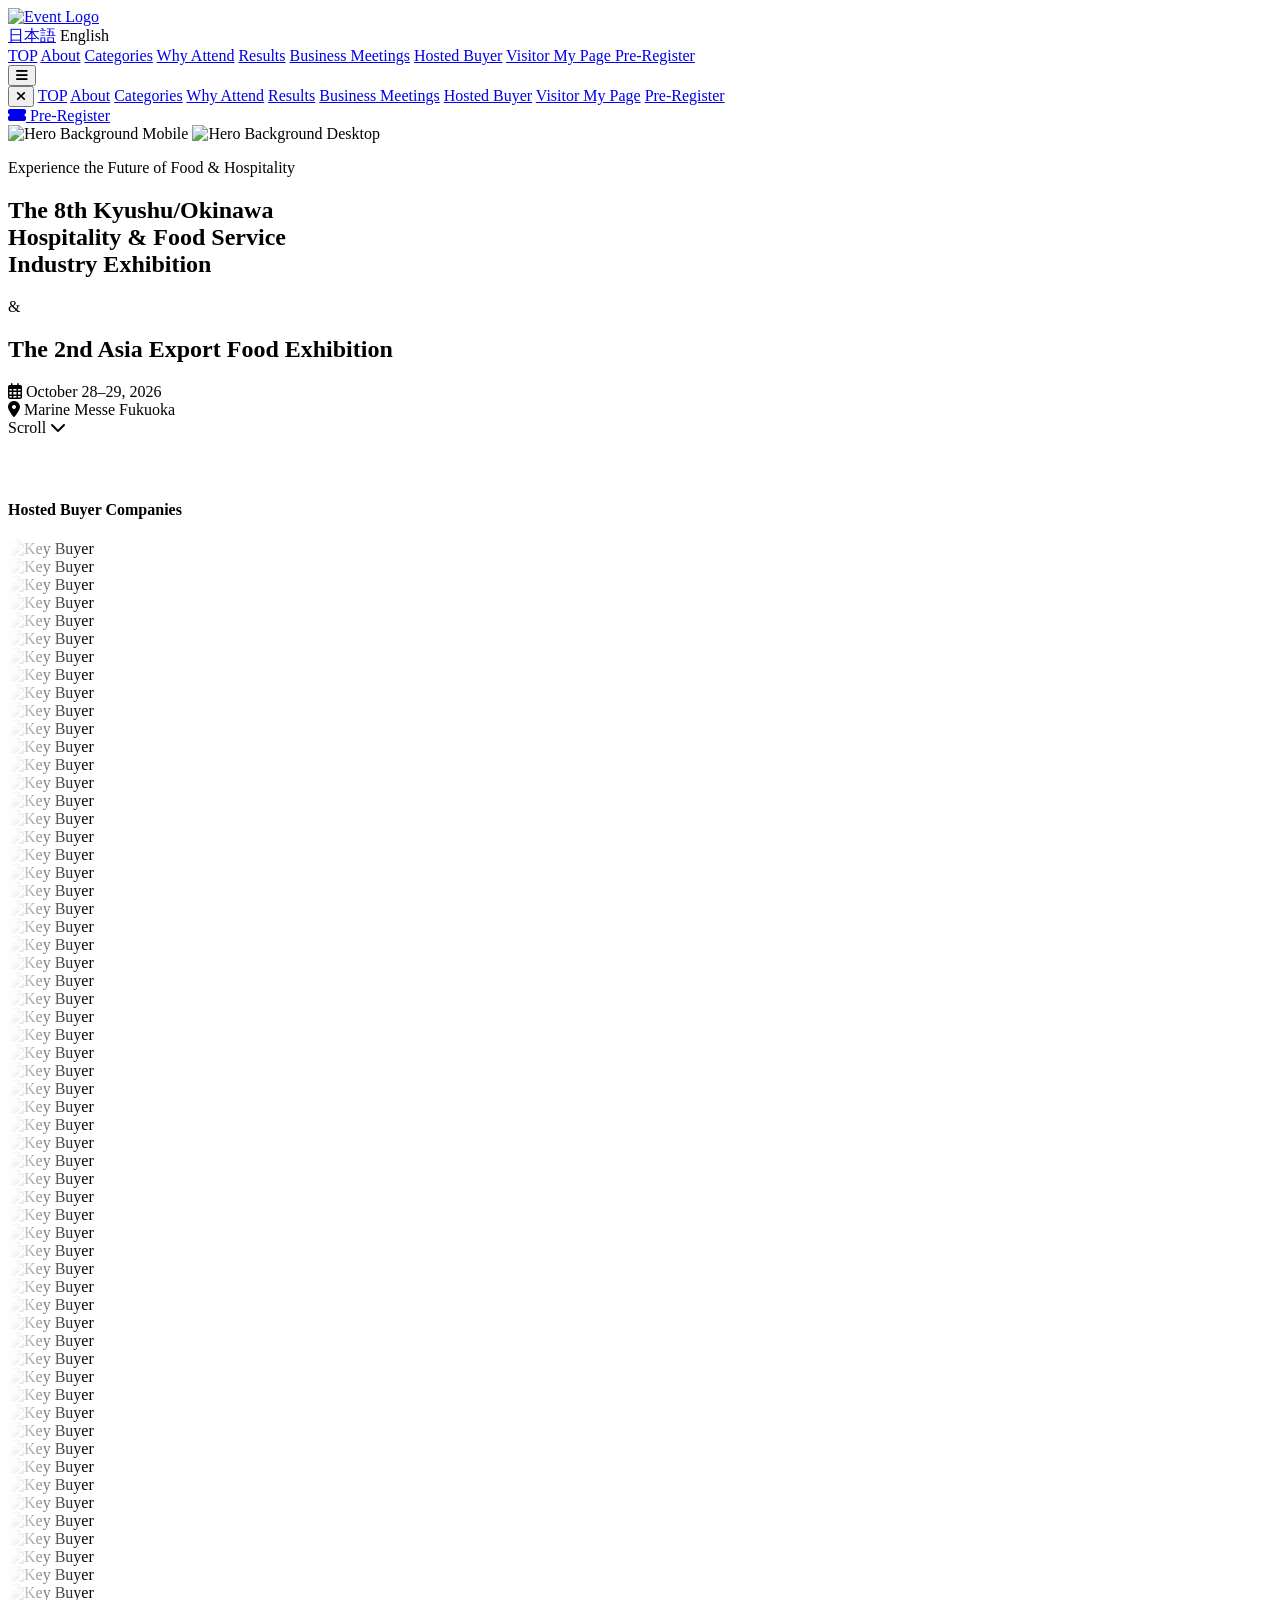
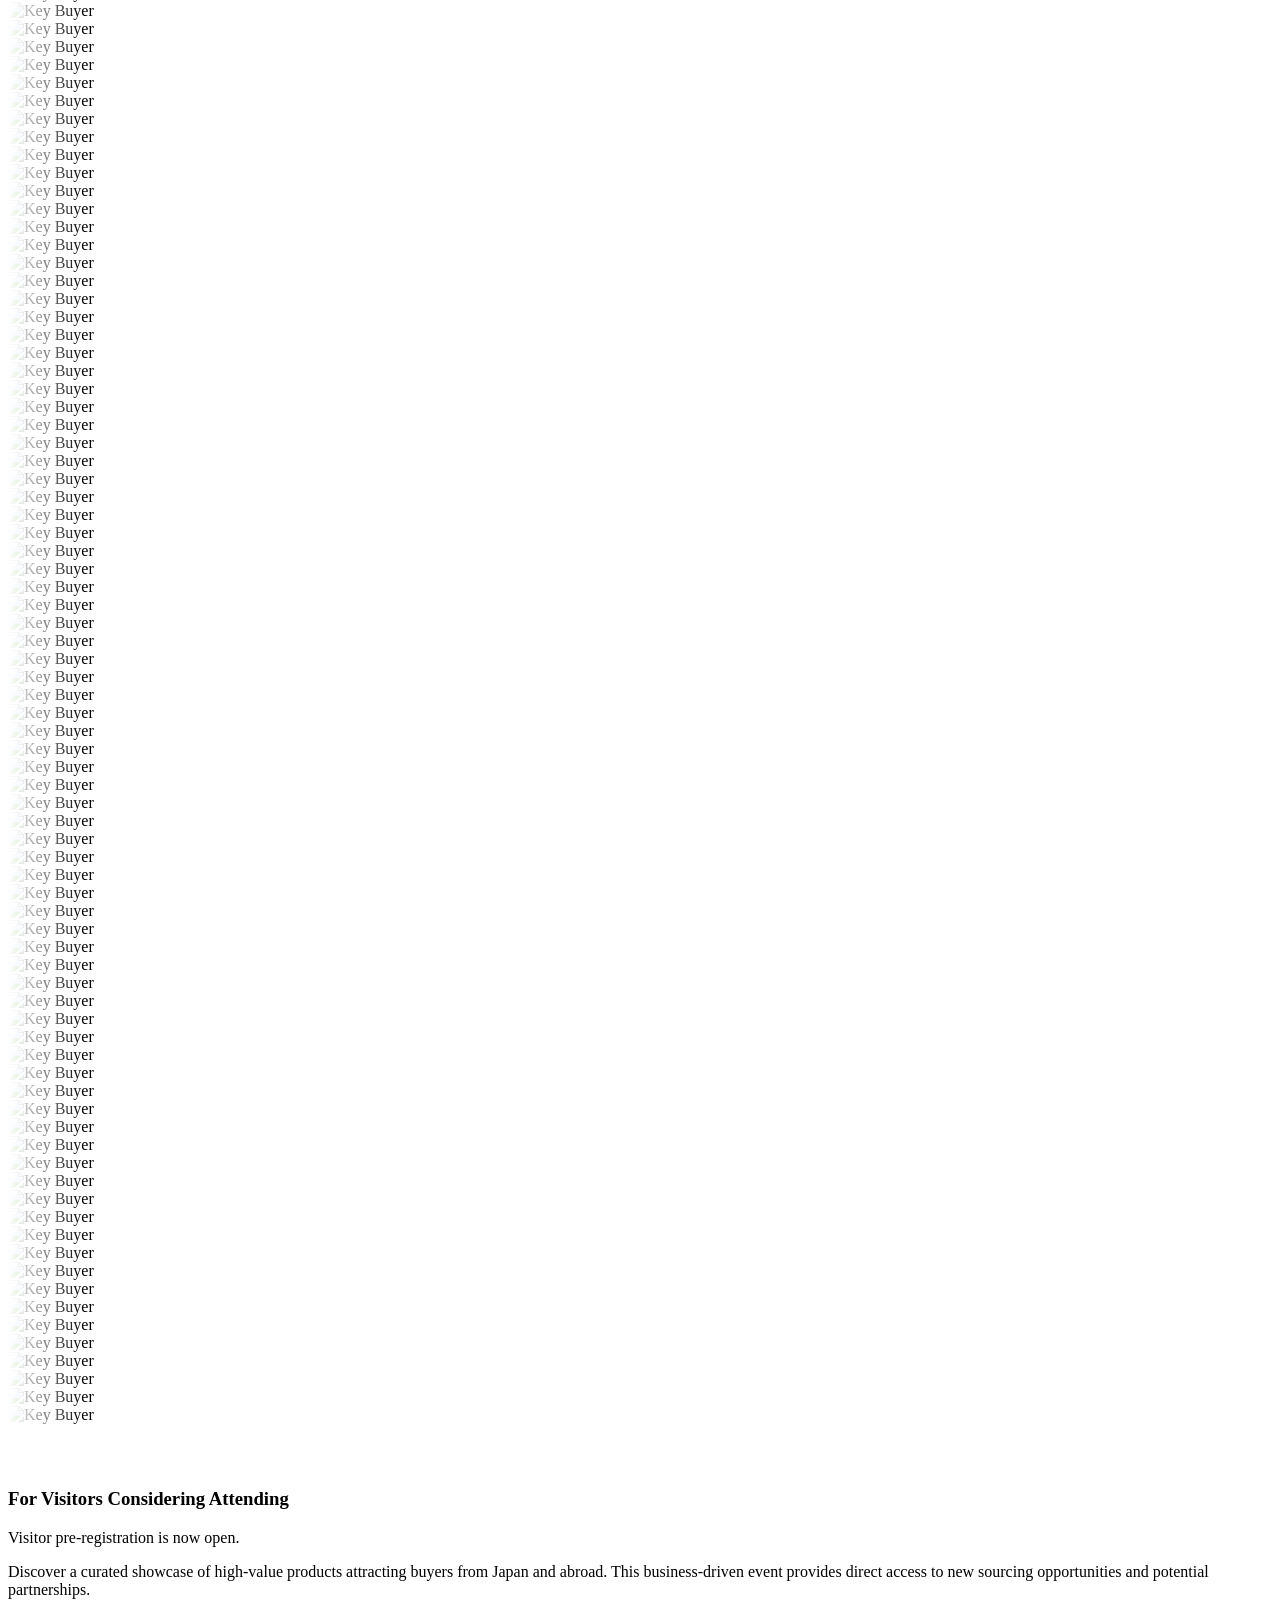
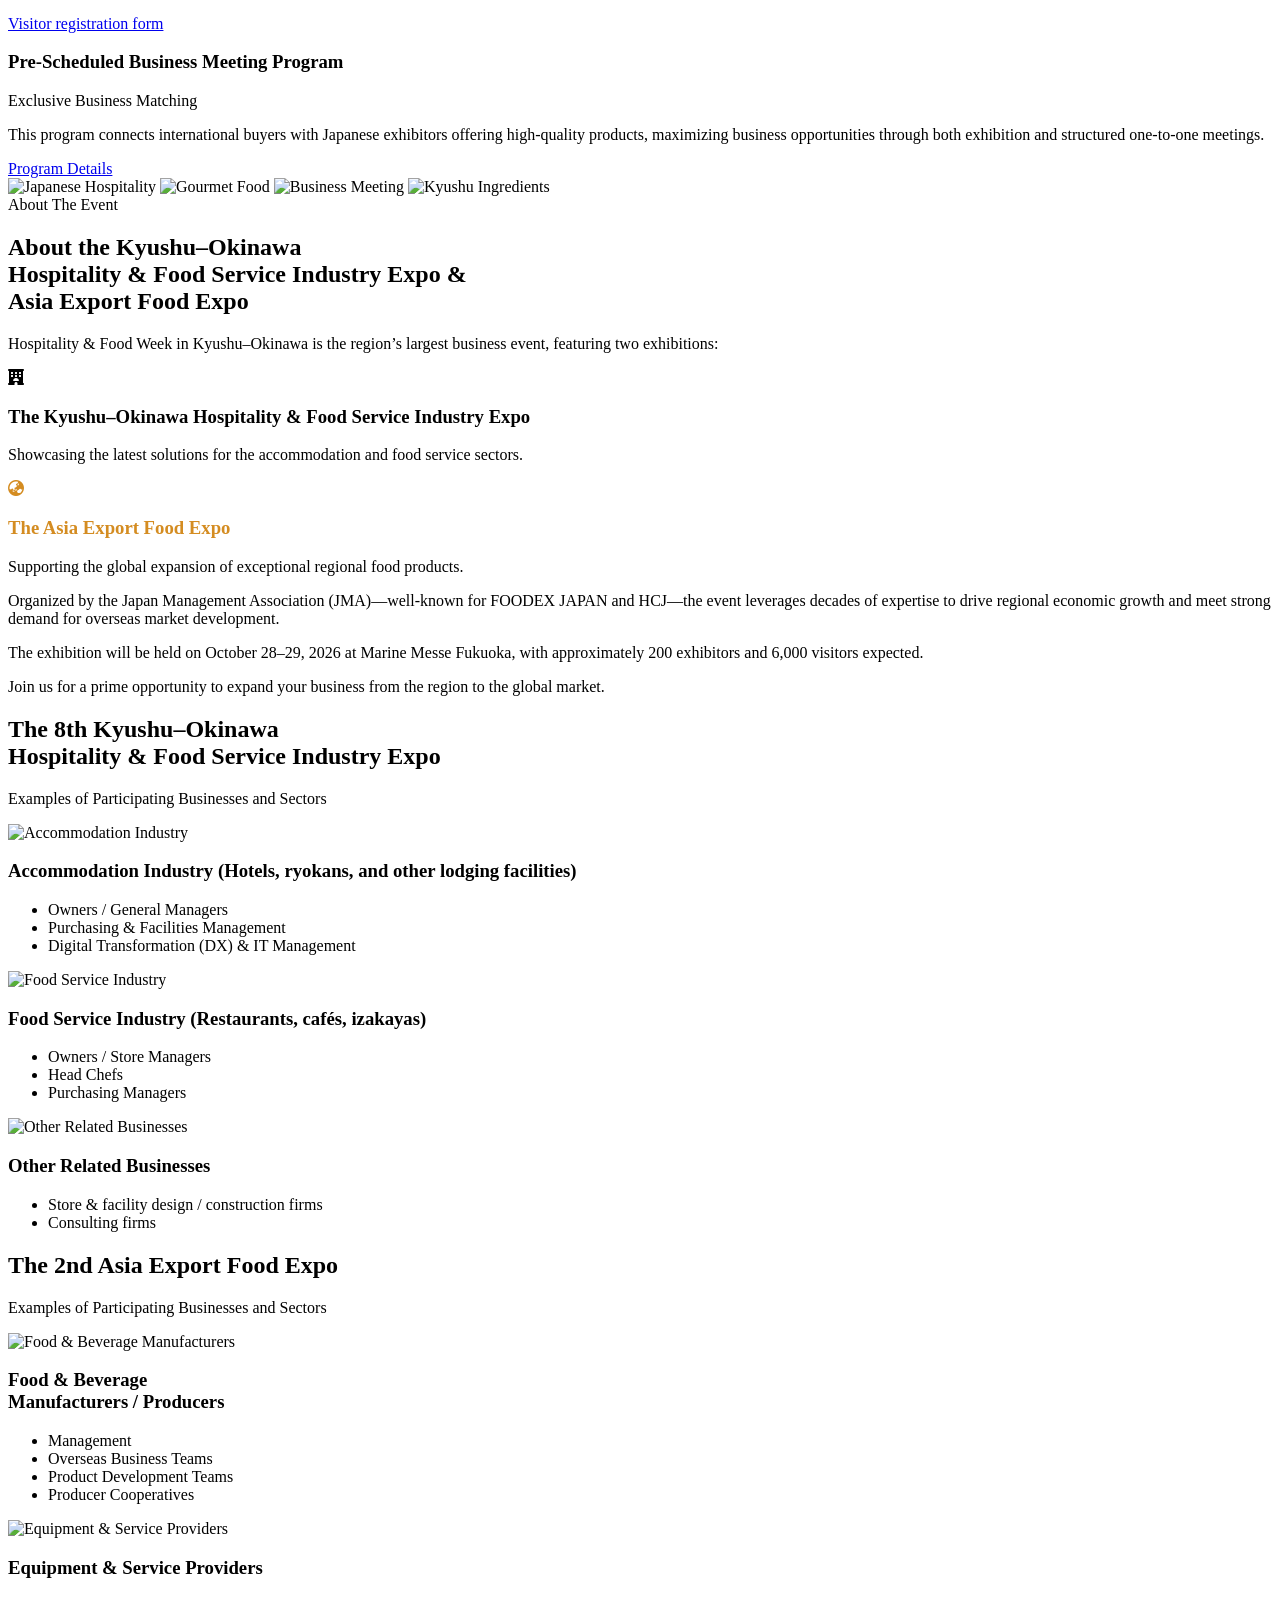
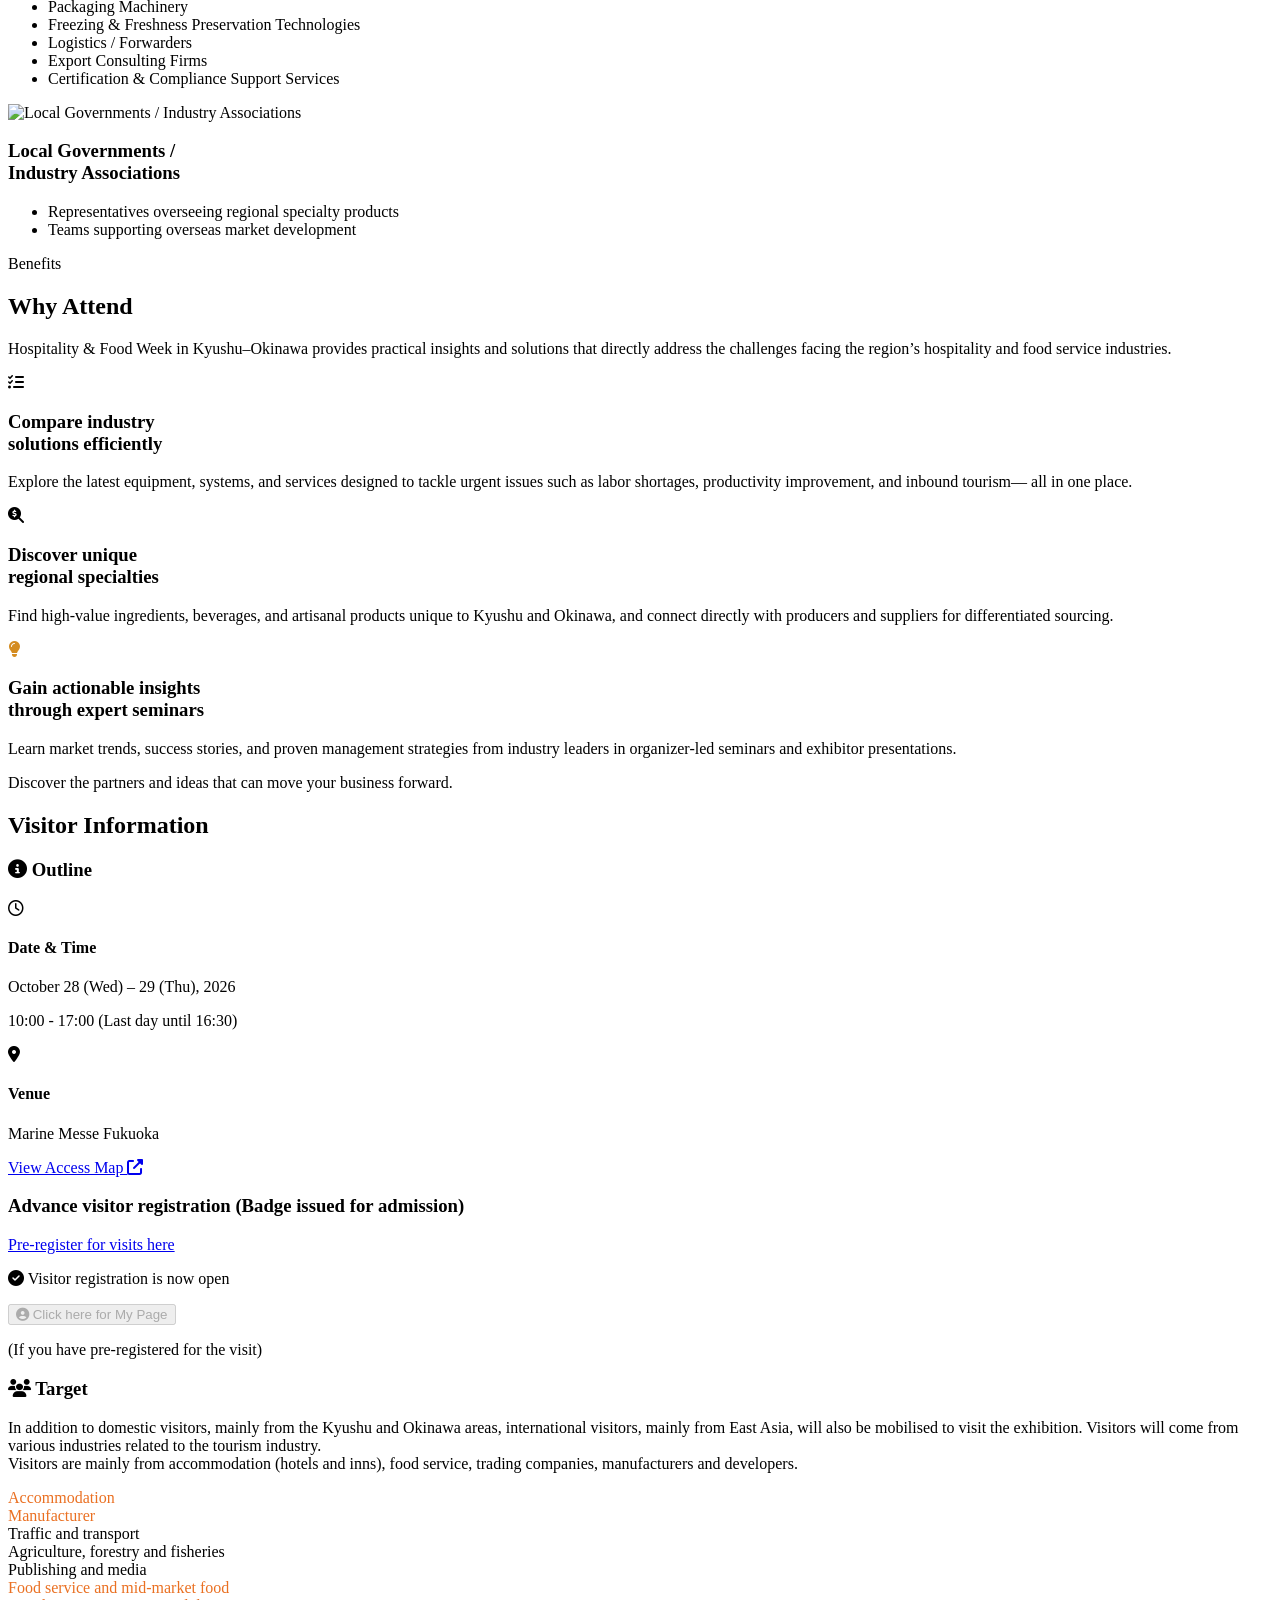
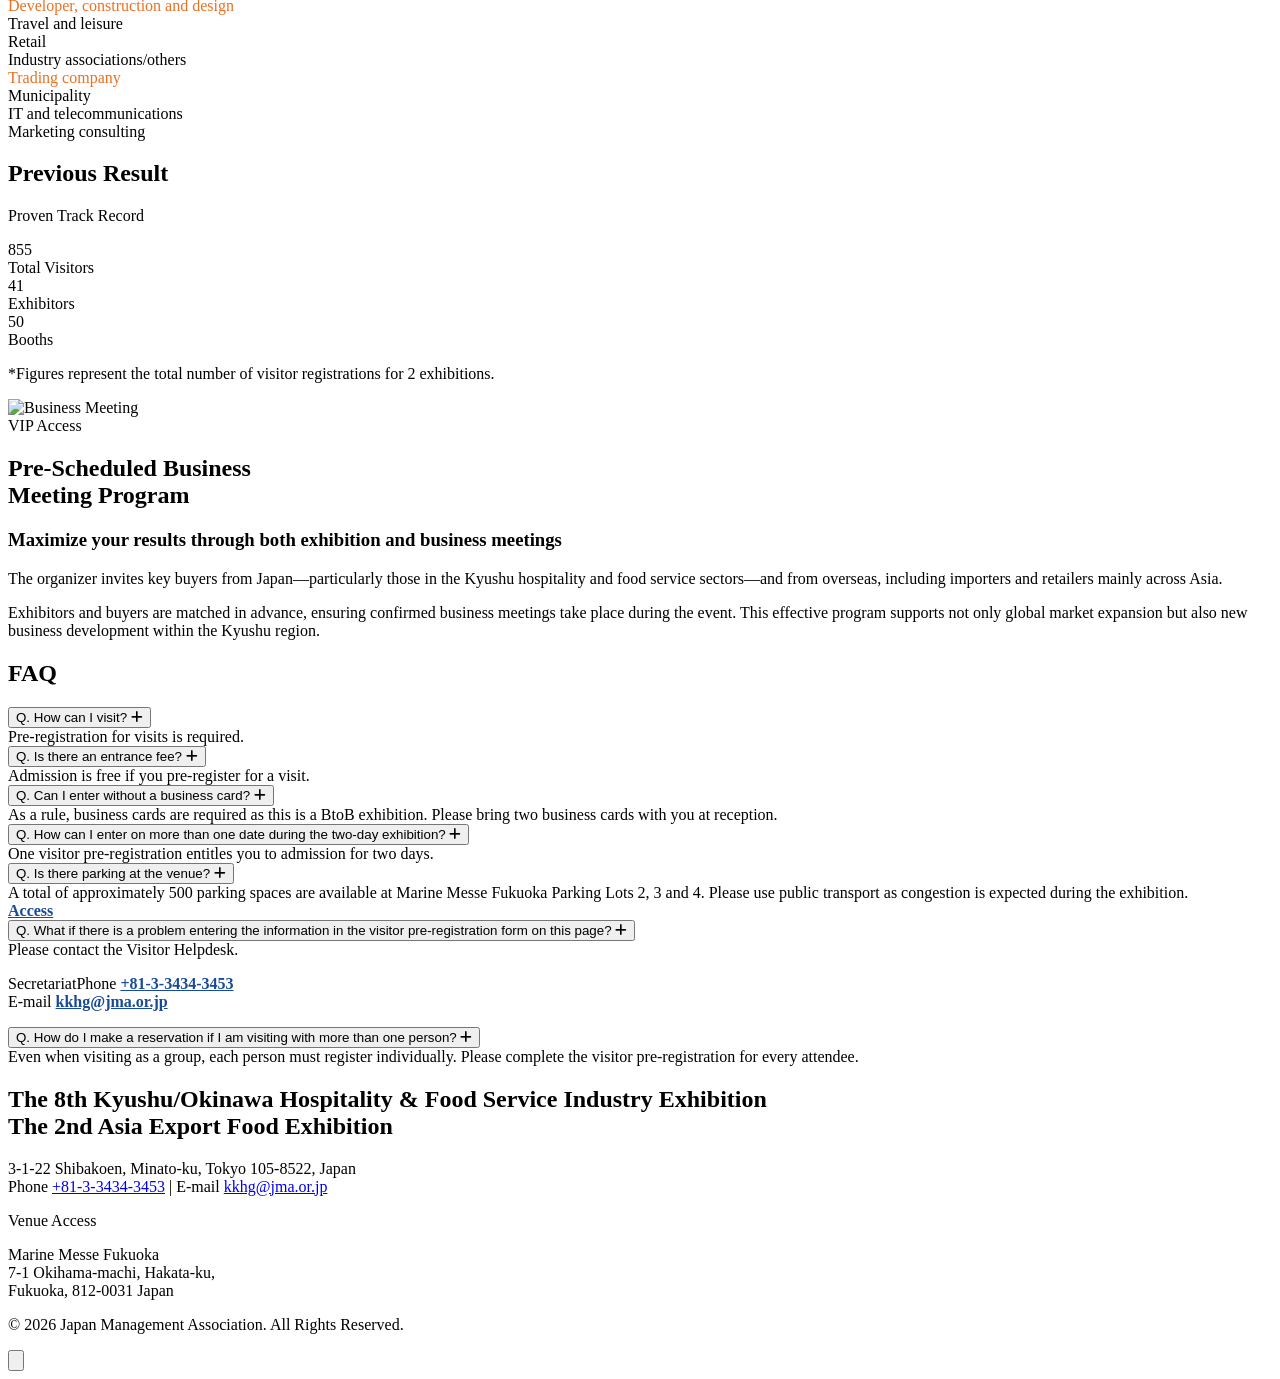
==== commit e8cf3cce: "Add visitor my page header buttons" ====
--- a/en.html
+++ b/en.html
@@ -200,6 +200,9 @@
                     <a href="en.php#results" class="hover:text-brand-orange transition-colors">Results</a>
                     <a href="#about" class="hover:text-brand-orange transition-colors">Business Meetings</a>
                     <a href="en_buyer.php" class="hover:text-brand-orange transition-colors">Hosted Buyer</a>
+                    <a href="https://velsion.jp/kyusyu-2026/visitor/mypage/login" target="_blank" rel="noopener" class="bg-brand-blue text-white px-4 py-2.5 rounded hover:bg-white hover:text-brand-blue border-2 border-brand-blue transition-colors shadow-md whitespace-nowrap">
+                        Visitor My Page
+                    </a>
                     <a href="https://velsion.jp/kyusyu-2026/en/visitor/register/terms" target="_blank" rel="noopener" class="bg-brand-orange text-white px-5 py-2.5 rounded hover:bg-white hover:text-brand-orange border-2 border-brand-orange transition-colors shadow-md">
                         Pre-Register
                     </a>
@@ -224,6 +227,7 @@
             <a href="en.php#results" class="mobile-link hover:text-brand-orange">Results</a>
             <a href="en.php#about" class="mobile-link hover:text-brand-orange">Business Meetings</a>
             <a href="en_buyer.php" class="mobile-link hover:text-brand-orange">Hosted Buyer</a>
+            <a href="https://velsion.jp/kyusyu-2026/visitor/mypage/login" target="_blank" rel="noopener" class="mobile-link text-white bg-brand-blue px-10 py-4 rounded shadow-lg hover:bg-white hover:text-brand-blue border-2 border-brand-blue transition-colors">Visitor My Page</a>
             <a href="https://velsion.jp/kyusyu-2026/en/visitor/register/terms" target="_blank" rel="noopener" class="mobile-link text-white bg-brand-orange px-10 py-4 rounded shadow-lg hover:bg-white hover:text-brand-orange border-2 border-brand-orange transition-colors">Pre-Register</a>
         </div>
     </header>
